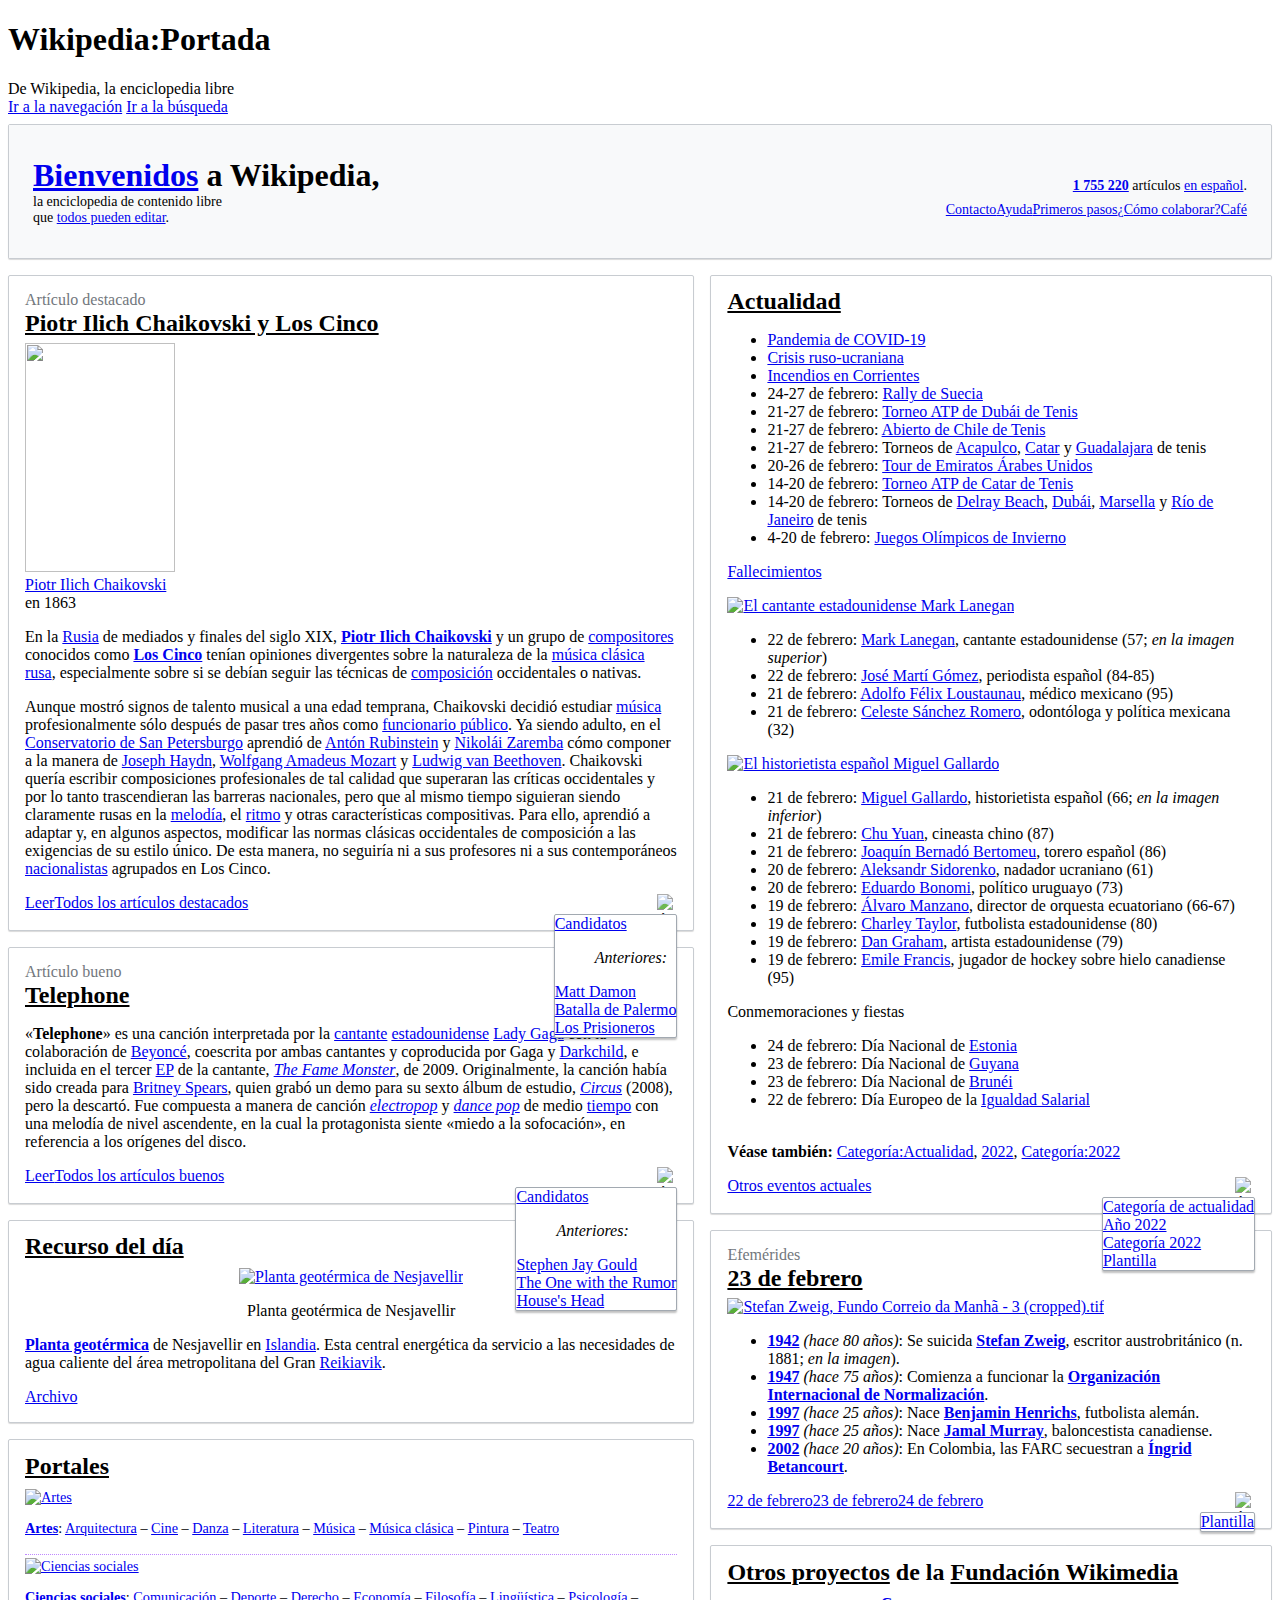
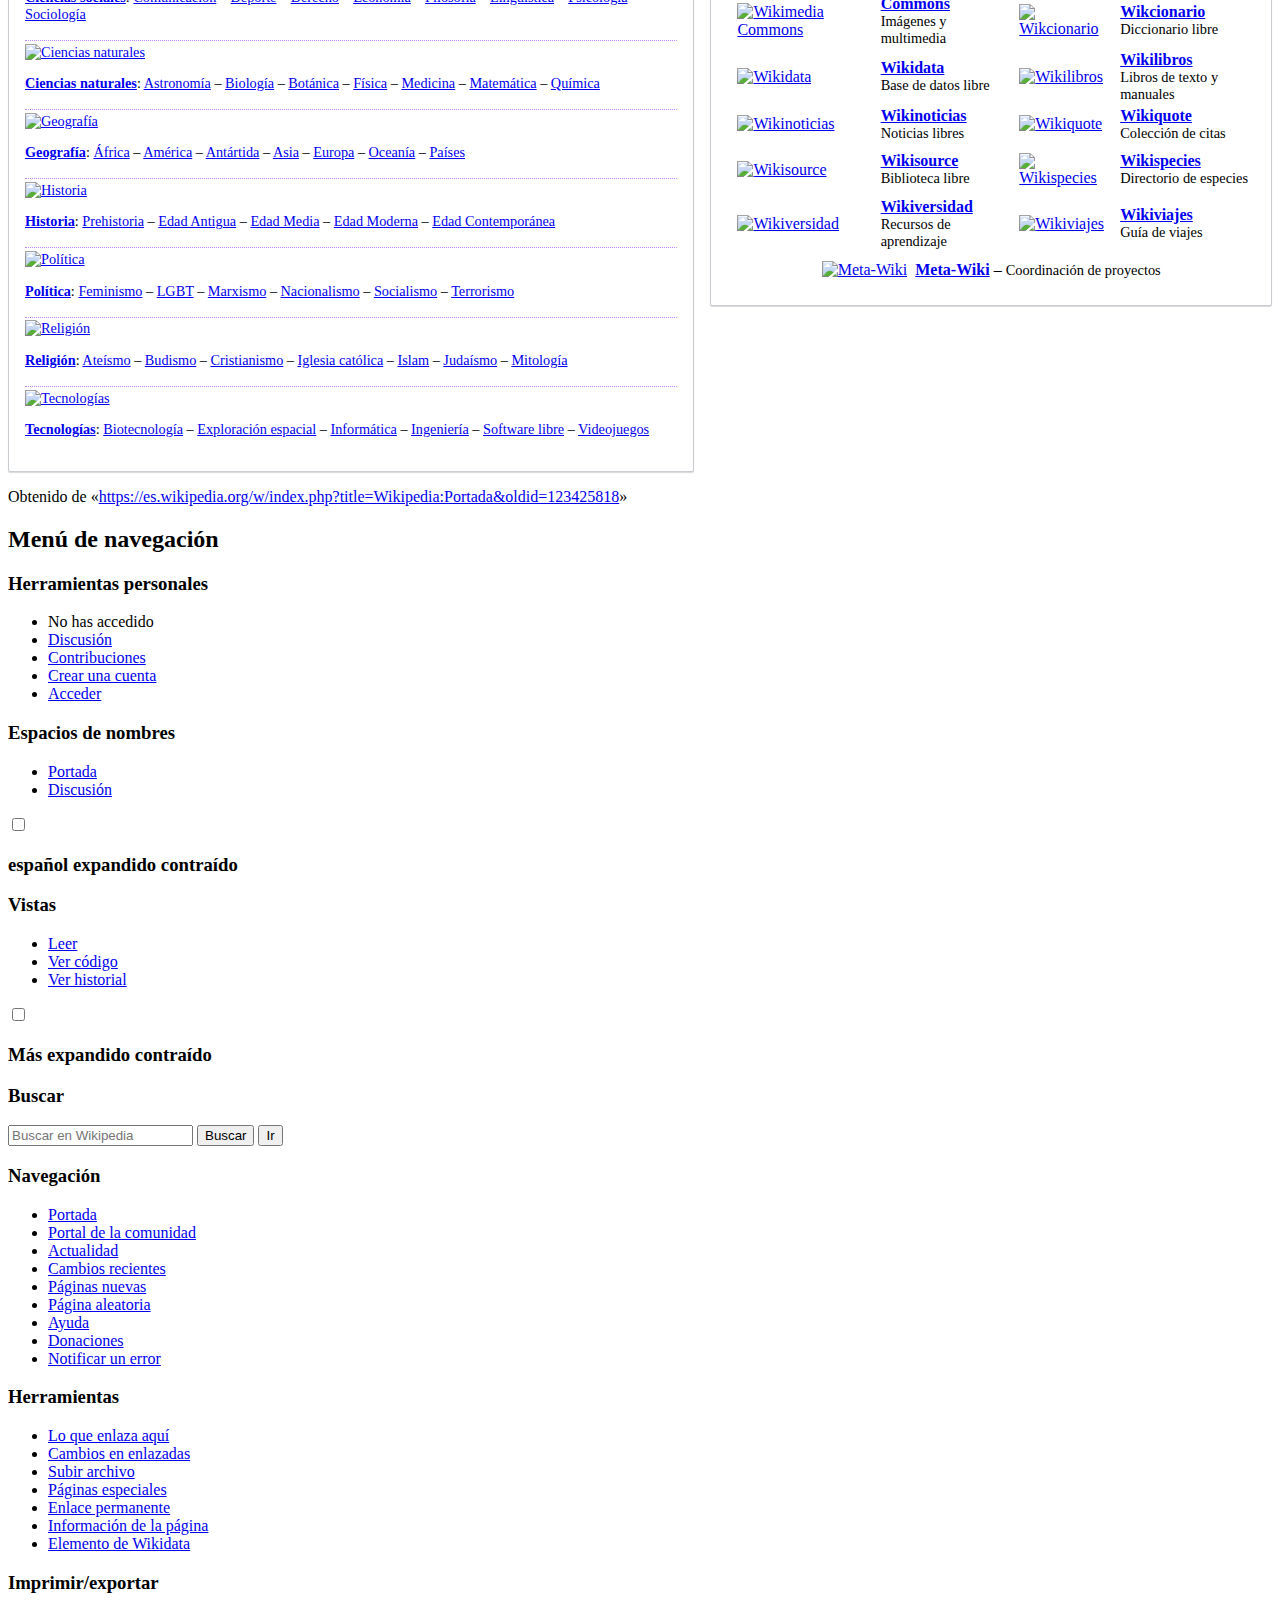
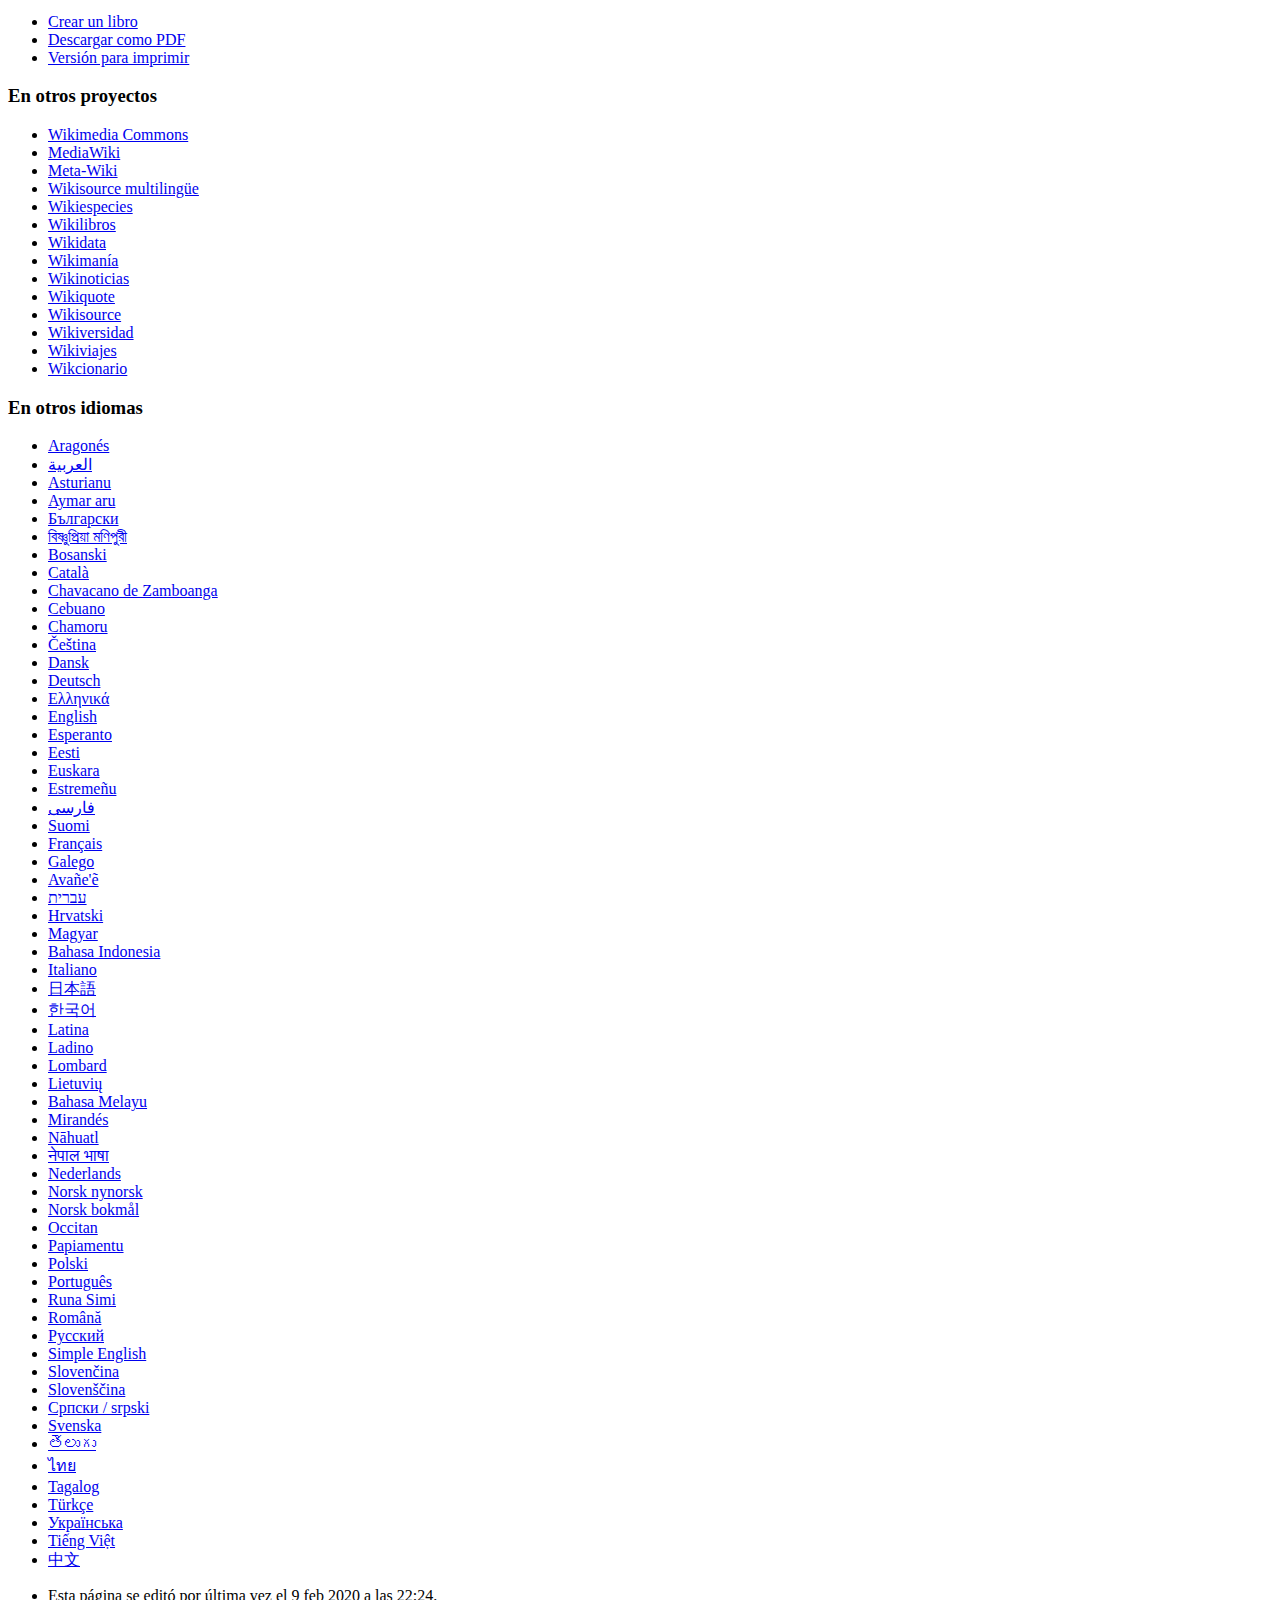
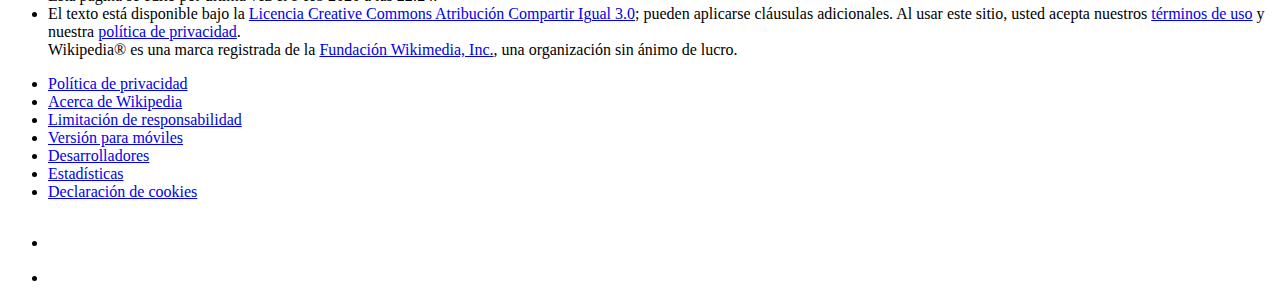
==== probando.html @ 89b05bed "Wikipedia, no terminado" ====
<!DOCTYPE html>
<html class="client-nojs" lang="es" dir="ltr">
<head>
<meta charset="UTF-8"/>
<title>Wikipedia, la enciclopedia libre</title>
<script>document.documentElement.className="client-js";RLCONF={"wgBreakFrames":false,"wgSeparatorTransformTable":[",\t."," \t,"],"wgDigitTransformTable":["",""],"wgDefaultDateFormat":"dmy","wgMonthNames":["","enero","febrero","marzo","abril","mayo","junio","julio","agosto","septiembre","octubre","noviembre","diciembre"],"wgRequestId":"03440513-1e90-41e8-949c-d9f55d293bc4","wgCSPNonce":false,"wgCanonicalNamespace":"Project","wgCanonicalSpecialPageName":false,"wgNamespaceNumber":4,"wgPageName":"Wikipedia:Portada","wgTitle":"Portada","wgCurRevisionId":123425818,"wgRevisionId":123425818,"wgArticleId":2271189,"wgIsArticle":true,"wgIsRedirect":false,"wgAction":"view","wgUserName":null,"wgUserGroups":["*"],"wgCategories":[],"wgPageContentLanguage":"es","wgPageContentModel":"wikitext","wgRelevantPageName":"Wikipedia:Portada","wgRelevantArticleId":2271189,"wgIsProbablyEditable":false,"wgRelevantPageIsProbablyEditable":false,"wgRestrictionEdit":["sysop"],"wgRestrictionMove":["sysop"],"wgIsMainPage":
true,"wgVisualEditor":{"pageLanguageCode":"es","pageLanguageDir":"ltr","pageVariantFallbacks":"es"},"wgMFDisplayWikibaseDescriptions":{"search":true,"nearby":true,"watchlist":true,"tagline":true},"wgWMESchemaEditAttemptStepOversample":false,"wgWMEPageLength":3000,"wgNoticeProject":"wikipedia","wgMediaViewerOnClick":true,"wgMediaViewerEnabledByDefault":true,"wgPopupsFlags":10,"wgULSCurrentAutonym":"español","wgEditSubmitButtonLabelPublish":true,"wgCentralAuthMobileDomain":false,"wgDiscussionToolsFeaturesEnabled":{"replytool":true,"newtopictool":false,"sourcemodetoolbar":true,"topicsubscription":false,"autotopicsub":false},"wgDiscussionToolsFallbackEditMode":"source","wgULSPosition":"interlanguage","wgULSisCompactLinksEnabled":true,"wgWikibaseItemId":"Q5296","wgGENewcomerTasksGuidanceEnabled":true,"wgGEAskQuestionEnabled":false,"wgGELinkRecommendationsFrontendEnabled":true};RLSTATE={"ext.gadget.imagenesinfobox":"ready","ext.globalCssJs.user.styles":"ready","site.styles":"ready",
"user.styles":"ready","ext.globalCssJs.user":"ready","user":"ready","user.options":"loading","ext.discussionTools.init.styles":"ready","skins.vector.styles.legacy":"ready","jquery.makeCollapsible.styles":"ready","mediawiki.ui.button":"ready","ext.visualEditor.desktopArticleTarget.noscript":"ready","ext.wikimediaBadges":"ready","ext.uls.interlanguage":"ready"};RLPAGEMODULES=["site","mediawiki.page.ready","jquery.makeCollapsible","skins.vector.legacy.js","ext.gadget.a-commons-directo","ext.gadget.ReferenceTooltips","ext.gadget.refToolbar","ext.gadget.switcher","mmv.head","mmv.bootstrap.autostart","ext.visualEditor.desktopArticleTarget.init","ext.visualEditor.targetLoader","ext.eventLogging","ext.wikimediaEvents","ext.navigationTiming","ext.cx.eventlogging.campaigns","ext.centralNotice.geoIP","ext.centralNotice.startUp","ext.centralauth.centralautologin","ext.popups","ext.discussionTools.init","ext.uls.interface"];</script>
<script>(RLQ=window.RLQ||[]).push(function(){mw.loader.implement("user.options@1i9g4",function($,jQuery,require,module){mw.user.tokens.set({"patrolToken":"+\\","watchToken":"+\\","csrfToken":"+\\"});});});</script>
<link rel="stylesheet" href="/w/load.php?lang=es&amp;modules=ext.discussionTools.init.styles%7Cext.uls.interlanguage%7Cext.visualEditor.desktopArticleTarget.noscript%7Cext.wikimediaBadges%7Cjquery.makeCollapsible.styles%7Cmediawiki.ui.button%7Cskins.vector.styles.legacy&amp;only=styles&amp;skin=vector"/>
<script async="" src="/w/load.php?lang=es&amp;modules=startup&amp;only=scripts&amp;raw=1&amp;skin=vector"></script>
<meta name="ResourceLoaderDynamicStyles" content=""/>
<link rel="stylesheet" href="/w/load.php?lang=es&amp;modules=ext.gadget.imagenesinfobox&amp;only=styles&amp;skin=vector"/>
<link rel="stylesheet" href="/w/load.php?lang=es&amp;modules=site.styles&amp;only=styles&amp;skin=vector"/>
<noscript><link rel="stylesheet" href="/w/load.php?lang=es&amp;modules=noscript&amp;only=styles&amp;skin=vector"/></noscript>
<meta name="generator" content="MediaWiki 1.38.0-wmf.22"/>
<meta name="referrer" content="origin"/>
<meta name="referrer" content="origin-when-crossorigin"/>
<meta name="referrer" content="origin-when-cross-origin"/>
<meta name="format-detection" content="telephone=no"/>
<meta property="og:title" content="Wikipedia, la enciclopedia libre"/>
<meta property="og:type" content="website"/>
<link rel="preconnect" href="//upload.wikimedia.org"/>
<link rel="alternate" media="only screen and (max-width: 720px)" href="//es.m.wikipedia.org/wiki/Wikipedia:Portada"/>
<link rel="apple-touch-icon" href="/static/apple-touch/wikipedia.png"/>
<link rel="shortcut icon" href="/static/favicon/wikipedia.ico"/>
<link rel="search" type="application/opensearchdescription+xml" href="/w/opensearch_desc.php" title="Wikipedia (es)"/>
<link rel="EditURI" type="application/rsd+xml" href="//es.wikipedia.org/w/api.php?action=rsd"/>
<link rel="license" href="https://creativecommons.org/licenses/by-sa/3.0/"/>
<link rel="canonical" href="https://es.wikipedia.org/wiki/Wikipedia:Portada"/>
<link rel="dns-prefetch" href="//meta.wikimedia.org" />
<link rel="dns-prefetch" href="//login.wikimedia.org"/>
</head>

<body class="ext-discussiontools-replytool-enabled ext-discussiontools-sourcemodetoolbar-enabled mediawiki ltr sitedir-ltr mw-hide-empty-elt ns-4 ns-subject page-Wikipedia_Portada rootpage-Wikipedia_Portada skin-vector action-view skin-vector-legacy"><div id="mw-page-base" class="noprint"></div>
<div id="mw-head-base" class="noprint"></div>
<div id="content" class="mw-body" role="main">
	<a id="top"></a>
	<div id="siteNotice"><!-- CentralNotice --></div>
	<div class="mw-indicators">
	</div>
	<h1 id="firstHeading" class="firstHeading mw-first-heading">Wikipedia:Portada</h1>
	<div id="bodyContent" class="vector-body">
		<div id="siteSub" class="noprint">De Wikipedia, la enciclopedia libre</div>
		<div id="contentSub"></div>
		<div id="contentSub2"></div>
		
		<div id="jump-to-nav"></div>
		<a class="mw-jump-link" href="#mw-head">Ir a la navegación</a>
		<a class="mw-jump-link" href="#searchInput">Ir a la búsqueda</a>
		<div id="mw-content-text" class="mw-body-content mw-content-ltr" lang="es" dir="ltr"><div class="mw-parser-output"><style data-mw-deduplicate="TemplateStyles:r124118529">.mw-parser-output .main-header{border-bottom-color:transparent;margin-bottom:0.25em;margin-top:0;padding-bottom:0;padding-top:0}.mw-parser-output .main-plainlist>ul{list-style:none;margin:0;padding:0}.mw-parser-output .main-plainlist li{margin-bottom:0}.mw-parser-output .main-top-right .mw-ui-quiet:hover,.mw-parser-output .main-top-right .mw-ui-quiet:focus,.mw-parser-output .main-footer .mw-ui-quiet:hover,.mw-parser-output .main-footer .mw-ui-quiet:focus{color:#0645ad}.mw-parser-output .mw-headline-number{display:none}@media(min-width:720px){.mw-parser-output .main-wikimedia{padding-top:1rem;padding-left:1rem;padding-right:1rem}}@media(min-width:1000px){.mw-parser-output .main-wrapper{display:flex;margin:0 -0.5rem}.mw-parser-output .main-wrapper-column{flex:1;margin:0 0.5rem}.mw-parser-output .main-wikimedia{padding-top:1rem;padding-left:1rem;padding-right:1rem}}@media(min-width:1000px){.mw-parser-output .main-wrapper-column{width:55%}.mw-parser-output .main-wrapper-column+.main-wrapper-column{width:45%}.mw-parser-output .main-wrapper-column{flex:inherit}}.mw-parser-output .main-box-image-only div{width:auto!important}body.skin-timeless .mw-parser-output .main-box-header:after,body.skin-timeless .mw-parser-output .main-top-header:after{border-bottom:0 solid transparent}</style>
<style data-mw-deduplicate="TemplateStyles:r112541486">.mw-parser-output .main-top{font-size:1rem;margin-top:1rem;padding-bottom:1.5rem}.mw-parser-output .main-top-left>p{font-size:0.875em;margin:0}.mw-parser-output .main-top-right{font-size:0.875em;margin-top:0.5em}.mw-parser-output .main-top-right>ul{display:none;margin-top:0.5rem}.mw-parser-output .main-top-right .mw-ui-button.mw-ui-quiet{padding-right:0}.mw-parser-output .main-top-header{border-bottom:0;margin-bottom:0;margin-top:0}.mw-parser-output .main-top-articleCount{margin-bottom:0}body.skin-minerva .mw-parser-output .main-top-articleCount{display:none}.mw-parser-output .main-top-mobileSearch{display:none;margin-top:1rem}body.skin-minerva .mw-parser-output .main-top-mobileSearch{display:block}.mw-parser-output .main-top-mobileSearchButton{background:#fff;border:none;box-shadow:0 2px 2px 0 rgba(0,0,0,0.25);color:#72777d;font-weight:normal;max-width:none;text-align:left;width:100%}@media(min-width:720px){.mw-parser-output .main-top{background-color:#f8f9fa;border:1px solid #c8ccd1;border-radius:2px;box-shadow:0 1px 1px rgba(0,0,0,.15);margin-bottom:1rem;padding:1rem}.mw-parser-output .main-top-right>ul{display:flex;flex-wrap:wrap}.mw-parser-output .main-top-articleCount{margin-bottom:0.5rem}body.skin-minerva .mw-parser-output .main-top-articleCount{display:block}body.skin-minerva .mw-parser-output .main-top-mobileSearch{display:none}}@media(min-width:1000px){.mw-parser-output .main-top{align-items:center;background-image:url("https://upload.wikimedia.org/wikipedia/commons/e/e3/Wikipedia_logo_letters_banner.svg");background-position:right;background-repeat:no-repeat;display:flex;margin-bottom:1rem;margin-top:0.5rem;padding:0 1.5rem 0 0}.mw-parser-output .main-top-left{background-image:linear-gradient(to right,#f8f9fa 0%,#f8f9fa 70%,rgba(248,249,250,0)100%);flex:2;padding:2rem 0 2rem 1.5rem}.mw-parser-output .main-top-right{flex:3;margin-top:0;text-align:right}.mw-parser-output .main-top-right>ul{align-items:center;flex-direction:row-reverse;margin-top:0;text-align:left}.mw-parser-output .main-top-createArticle+li .mw-ui-button.mw-ui-quiet{padding-right:1em}}body.skin-modern .mw-parser-output .main-top-header{line-height:1.8rem;font-size:1.8rem}</style>
<div class="main-top">
<div class="main-top-left">
<h1 class="main-top-header"><span id="Bienvenidos_a_Wikipedia.2C"></span><span class="mw-headline" id="Bienvenidos_a_Wikipedia," data-mw-comment="{&quot;type&quot;:&quot;heading&quot;,&quot;level&quot;:0,&quot;id&quot;:&quot;h-Bienvenidos_a_Wikipedia,&quot;,&quot;replies&quot;:[&quot;h-Piotr_Ilich_Chaikovski_y_Los_Cinco-Bienvenidos_a_Wikipedia,&quot;,&quot;h-Telephone-Bienvenidos_a_Wikipedia,&quot;,&quot;h-Recurso_del_d\u00eda-Bienvenidos_a_Wikipedia,&quot;,&quot;h-Portales-Bienvenidos_a_Wikipedia,&quot;,&quot;h-Actualidad-Bienvenidos_a_Wikipedia,&quot;,&quot;h-23_de_febrero-Bienvenidos_a_Wikipedia,&quot;,&quot;h-Otros_proyectos_de_la_Fundaci\u00f3n_Wikimedia-Bienvenidos_a_Wikipedia,&quot;],&quot;headingLevel&quot;:1,&quot;placeholderHeading&quot;:false}"><span data-mw-comment-start="" id="h-Bienvenidos_a_Wikipedia,"></span><a href="/wiki/Wikipedia:Bienvenidos" title="Wikipedia:Bienvenidos">Bienvenidos</a> a Wikipedia,<span data-mw-comment-end="h-Bienvenidos_a_Wikipedia,"></span></span></h1>
<p>la enciclopedia de contenido libre<br/>que <a href="/wiki/Ayuda:Introducci%C3%B3n" title="Ayuda:Introducción">todos pueden editar</a>.
</p>
<div class="main-top-mobileSearch"><a href="/wiki/Especial:Buscar" title="Especial:Buscar"><span class="mw-ui-button main-top-mobileSearchButton skin-minerva-search-trigger">Buscar en 1 755 220 artículos</span></a></div>
</div>
<div class="main-top-right main-plainlist">
<p class="main-top-articleCount"><b><a href="/wiki/Especial:Estad%C3%ADsticas" title="Especial:Estadísticas">1 755 220</a></b> artículos <a href="/wiki/Wikipedia_en_espa%C3%B1ol" title="Wikipedia en español">en español</a>.</p>
<ul>
<li><a href="/wiki/Wikipedia:Caf%C3%A9" title="Wikipedia:Café"><span class="mw-ui-button mw-ui-quiet">Café</span></a></li>
<li><a href="/wiki/Ayuda:C%C3%B3mo_puedes_colaborar" title="Ayuda:Cómo puedes colaborar"><span class="mw-ui-button mw-ui-quiet">¿Cómo colaborar?</span></a></li>
<li><a href="/wiki/Ayuda:Introducci%C3%B3n" title="Ayuda:Introducción"><span class="mw-ui-button mw-ui-quiet">Primeros pasos</span></a></li>
<li><a href="/wiki/Ayuda:Contenidos" title="Ayuda:Contenidos"><span class="mw-ui-button mw-ui-quiet">Ayuda</span></a></li>
<li><a href="/wiki/Wikipedia:Contacto" title="Wikipedia:Contacto"><span class="mw-ui-button mw-ui-quiet">Contacto</span></a></li>
</ul>
</div>
</div>
<div class="main-wrapper">
<div class="main-wrapper-column">
<style data-mw-deduplicate="TemplateStyles:r112540488">.mw-parser-output .main-box{background:#fff;border:solid #c8ccd1;border-width:1px 0;box-shadow:0 1px 1px rgba(0,0,0,0.15);margin:0 -1rem 1rem;padding:1rem}.mw-parser-output .main-box>p:last-child{margin-bottom:0}.mw-parser-output .main-box-image-only>.main-box-content{margin:0.5rem -1rem 0;text-align:center}.mw-parser-output .main-box-image-only>.main-box-content img{height:auto;max-width:100%}.mw-parser-output .main-box-imageCaption{text-align:center}.mw-parser-output .main-box-imageCaption>p{display:inline-block;margin-bottom:0;text-align:left}.mw-parser-output .main-box-section{color:#72777d;line-height:1.25;margin-top:-.125em}.mw-parser-output .main-box-header{margin-top:-.15em}.mw-parser-output .main-box-header a{color:inherit}.mw-parser-output .main-box-section+.main-box-header{margin-top:0}.mw-parser-output .main-box-header a:focus,.mw-parser-output .main-box:hover .main-box-header a,.mw-parser-output .main-box:hover .main-featuredLists-item>a{color:#0645ad}.mw-parser-output .main-footer{display:flex;justify-content:flex-end;margin-top:1rem;position:relative}.mw-parser-output .main-footer:empty{display:none}.mw-parser-output .main-footer-actions{flex:1}.mw-parser-output .main-footer-actions>ul{align-items:center;display:flex}.mw-parser-output .main-footer-menu{align-items:stretch;display:flex}.mw-parser-output .main-footer-menuToggle{align-items:center;display:flex;float:none;height:100%;opacity:0.87}.mw-parser-output .main-footer-menuToggle:hover{opacity:0.51}.mw-parser-output .main-footer-menuDropdown{background:#fff;border:1px solid #a2a9b1;border-radius:2px;box-shadow:0 2px 2px 0 rgba(0,0,0,0.25);max-width:15em;position:absolute;right:0;top:100%;z-index:100}.mw-parser-output .main-footer-menuDropdown .mw-ui-button{text-align:left;width:100%}@media(max-width:719px){.mw-parser-output .main-box-responsive-image>.floatleft,.mw-parser-output .main-box-responsive-image>.floatright{float:none;margin-left:-1rem;margin-right:-1rem;text-align:center}.mw-parser-output .main-box-responsive-image>.floatleft>a,.mw-parser-output .main-box-responsive-image>.floatright>a{display:block}}@media(min-width:720px){.mw-parser-output .main-box{border-radius:2px;border-width:1px;margin-bottom:1rem;margin-left:0;margin-right:0}}@media(min-width:1000px){.mw-parser-output .main-box{margin-bottom:1rem;padding:1rem}.mw-parser-output .main-box-image-only>.main-box-content{margin-left:-1rem;margin-right:-1rem}}</style>
<div id="main-tfa" class="main-box main-box-responsive-image"><div id="Artículo_destacado" class="main-box-section">Artículo destacado</div><h2 class="main-header main-box-header"><span class="mw-headline" id="Piotr_Ilich_Chaikovski_y_Los_Cinco" data-mw-comment="{&quot;type&quot;:&quot;heading&quot;,&quot;level&quot;:0,&quot;id&quot;:&quot;h-Piotr_Ilich_Chaikovski_y_Los_Cinco-Bienvenidos_a_Wikipedia,&quot;,&quot;replies&quot;:[],&quot;headingLevel&quot;:2,&quot;placeholderHeading&quot;:false}"><span data-mw-comment-start="" id="h-Piotr_Ilich_Chaikovski_y_Los_Cinco-Bienvenidos_a_Wikipedia,"></span><a href="/wiki/Piotr_Ilich_Chaikovski_y_Los_Cinco" title="Piotr Ilich Chaikovski y Los Cinco">Piotr Ilich Chaikovski y Los Cinco</a><span data-mw-comment-end="h-Piotr_Ilich_Chaikovski_y_Los_Cinco-Bienvenidos_a_Wikipedia,"></span></span></h2>
<div class="thumb tright"><div class="thumbinner" style="width:152px;"><a href="/wiki/Archivo:Tchaikovsky_in_1863.JPG" class="image"><img alt="" src="//upload.wikimedia.org/wikipedia/commons/thumb/f/f2/Tchaikovsky_in_1863.JPG/150px-Tchaikovsky_in_1863.JPG" decoding="async" width="150" height="229" class="thumbimage" srcset="//upload.wikimedia.org/wikipedia/commons/thumb/f/f2/Tchaikovsky_in_1863.JPG/225px-Tchaikovsky_in_1863.JPG 1.5x, //upload.wikimedia.org/wikipedia/commons/thumb/f/f2/Tchaikovsky_in_1863.JPG/300px-Tchaikovsky_in_1863.JPG 2x" data-file-width="997" data-file-height="1519"/></a>  <div class="thumbcaption"><div class="magnify"><a href="/wiki/Archivo:Tchaikovsky_in_1863.JPG" class="internal" title="Ampliar"></a></div><a href="/wiki/Piotr_Ilich_Chaikovski" title="Piotr Ilich Chaikovski">Piotr Ilich Chaikovski</a> en 1863</div></div></div>
<p>En la <a href="/wiki/Rusia" title="Rusia">Rusia</a> de mediados y finales del siglo XIX, <b><a href="/wiki/Piotr_Ilich_Chaikovski" title="Piotr Ilich Chaikovski">Piotr Ilich Chaikovski</a></b> y un grupo de <a href="/wiki/Compositor" title="Compositor">compositores</a> conocidos como <b><a href="/wiki/Los_Cinco_(compositores)" title="Los Cinco (compositores)">Los Cinco</a></b> tenían opiniones divergentes sobre la naturaleza de la <a href="/wiki/M%C3%BAsica_de_Rusia" title="Música de Rusia">música clásica rusa</a>, especialmente sobre si se debían seguir las técnicas de <a href="/wiki/Composici%C3%B3n_musical" title="Composición musical">composición</a> occidentales o nativas. 
</p><p>Aunque mostró signos de talento musical a una edad temprana, Chaikovski decidió estudiar <a href="/wiki/M%C3%BAsica" title="Música">música</a> profesionalmente sólo después de pasar tres años como <a href="/wiki/Funcionario_p%C3%BAblico" class="mw-redirect" title="Funcionario público">funcionario público</a>. Ya siendo adulto, en el <a href="/wiki/Conservatorio_de_San_Petersburgo" title="Conservatorio de San Petersburgo">Conservatorio de San Petersburgo</a> aprendió de <a href="/wiki/Ant%C3%B3n_Rubinstein" title="Antón Rubinstein">Antón Rubinstein</a> y <a href="/wiki/Nikol%C3%A1i_Zaremba" class="mw-redirect" title="Nikolái Zaremba">Nikolái Zaremba</a> cómo componer a la manera de <a href="/wiki/Joseph_Haydn" title="Joseph Haydn">Joseph Haydn</a>, <a href="/wiki/Wolfgang_Amadeus_Mozart" title="Wolfgang Amadeus Mozart">Wolfgang Amadeus Mozart</a> y <a href="/wiki/Ludwig_van_Beethoven" title="Ludwig van Beethoven">Ludwig van Beethoven</a>. Chaikovski quería escribir composiciones profesionales de tal calidad que superaran las críticas occidentales y por lo tanto trascendieran las barreras nacionales, pero que al mismo tiempo siguieran siendo claramente rusas en la <a href="/wiki/Melod%C3%ADa" title="Melodía">melodía</a>, el <a href="/wiki/Ritmo" title="Ritmo">ritmo</a> y otras características compositivas. Para ello, aprendió a adaptar y, en algunos aspectos, modificar las normas clásicas occidentales de composición a las exigencias de su estilo único. De esta manera, no seguiría ni a sus profesores ni a sus contemporáneos <a href="/wiki/Nacionalismo_musical" title="Nacionalismo musical">nacionalistas</a> agrupados en Los Cinco.
</p>
<div style="clear: both;"></div>
<div class="main-footer"><div class="main-footer-actions main-plainlist nomobile">
<ul><li><a href="/wiki/Piotr_Ilich_Chaikovski_y_Los_Cinco" title="Piotr Ilich Chaikovski y Los Cinco"><span class="mw-ui-button"> Leer </span></a></li>
<li><span class="nomobile"><a href="/wiki/Wikipedia:Art%C3%ADculos_destacados/%C3%8Dndice" title="Wikipedia:Artículos destacados/Índice"><span class="mw-ui-button mw-ui-quiet"> Todos los artículos destacados </span></a></span></li></ul>
</div><div id="mw-customcollapsible-tfa" class="main-footer-menu mw-collapsible mw-collapsed nomobile">
<div class="main-footer-menuToggle mw-collapsible-toggle mw-customtoggle-main-tfa"><img alt="Acciones adicionales" src="//upload.wikimedia.org/wikipedia/commons/thumb/b/b3/OOjs_UI_icon_ellipsis.svg/20px-OOjs_UI_icon_ellipsis.svg.png" decoding="async" title="Acciones adicionales" width="20" height="20" srcset="//upload.wikimedia.org/wikipedia/commons/thumb/b/b3/OOjs_UI_icon_ellipsis.svg/30px-OOjs_UI_icon_ellipsis.svg.png 1.5x, //upload.wikimedia.org/wikipedia/commons/thumb/b/b3/OOjs_UI_icon_ellipsis.svg/40px-OOjs_UI_icon_ellipsis.svg.png 2x" data-file-width="20" data-file-height="20"/></div>
<div class="main-footer-menuDropdown mw-collapsible-content main-plainlist">
<ul><li><a href="/wiki/Wikipedia:Candidatos_a_art%C3%ADculos_destacados" title="Wikipedia:Candidatos a artículos destacados"><span class="mw-ui-button mw-ui-quiet"> Candidatos </span></a></li></ul>
<dl><dd><i>Anteriores:</i></dd></dl>
<ul><li><a href="/wiki/Matt_Damon" title="Matt Damon"><span class="mw-ui-button mw-ui-quiet"> Matt Damon </span></a></li>
<li><a href="/wiki/Batalla_de_Palermo" title="Batalla de Palermo"><span class="mw-ui-button mw-ui-quiet"> Batalla de Palermo </span></a></li>
<li><a href="/wiki/Los_Prisioneros" title="Los Prisioneros"><span class="mw-ui-button mw-ui-quiet"> Los Prisioneros </span></a></li></ul>
</div></div></div>
</div>
<link rel="mw-deduplicated-inline-style" href="mw-data:TemplateStyles:r112540488"/>
<div id="main-tga" class="main-box main-box-responsive-image"><div id="Artículo_bueno" class="main-box-section">Artículo bueno</div><h2 class="main-header main-box-header"><span class="mw-headline" id="Telephone" data-mw-comment="{&quot;type&quot;:&quot;heading&quot;,&quot;level&quot;:0,&quot;id&quot;:&quot;h-Telephone-Bienvenidos_a_Wikipedia,&quot;,&quot;replies&quot;:[],&quot;headingLevel&quot;:2,&quot;placeholderHeading&quot;:false}"><span data-mw-comment-start="" id="h-Telephone-Bienvenidos_a_Wikipedia,"></span><a href="/wiki/Telephone" title="Telephone">Telephone</a><span data-mw-comment-end="h-Telephone-Bienvenidos_a_Wikipedia,"></span></span></h2>
<p>«<b>Telephone</b>» es una canción interpretada por la <a href="/wiki/Cantante" title="Cantante">cantante</a> <a href="/wiki/Estados_Unidos" title="Estados Unidos">estadounidense</a> <a href="/wiki/Lady_Gaga" title="Lady Gaga">Lady Gaga</a> con la colaboración de <a href="/wiki/Beyonc%C3%A9" title="Beyoncé">Beyoncé</a>, coescrita por ambas cantantes y coproducida por Gaga y <a href="/wiki/Darkchild" title="Darkchild">Darkchild</a>, e incluida en el tercer <a href="/wiki/Extended_play" title="Extended play">EP</a> de la cantante, <i><a href="/wiki/The_Fame_Monster" title="The Fame Monster">The Fame Monster</a></i>, de 2009. Originalmente, la canción había sido creada para <a href="/wiki/Britney_Spears" title="Britney Spears">Britney Spears</a>, quien grabó un demo para su sexto álbum de estudio, <i><a href="/wiki/Circus_(%C3%A1lbum_de_Britney_Spears)" title="Circus (álbum de Britney Spears)">Circus</a></i> (2008), pero la descartó. Fue compuesta a manera de canción <i><a href="/wiki/Electropop" title="Electropop">electropop</a></i> y <i><a href="/wiki/Dance_pop" title="Dance pop">dance pop</a></i> de medio <a href="/wiki/Tempo" title="Tempo">tiempo</a> con una melodía de nivel ascendente, en la cual la protagonista siente «miedo a la sofocación», en referencia a los orígenes del disco.
</p>
<div style="clear: both;"></div>
<div class="main-footer"><div class="main-footer-actions main-plainlist nomobile">
<ul><li><a href="/wiki/Telephone" title="Telephone"><span class="mw-ui-button"> Leer </span></a></li>
<li><span class="nomobile"><a href="/wiki/Wikipedia:Art%C3%ADculos_buenos/%C3%8Dndice" title="Wikipedia:Artículos buenos/Índice"><span class="mw-ui-button mw-ui-quiet"> Todos los artículos buenos </span></a></span></li></ul>
</div><div id="mw-customcollapsible-tga" class="main-footer-menu mw-collapsible mw-collapsed nomobile">
<div class="main-footer-menuToggle mw-collapsible-toggle mw-customtoggle-main-tga"><img alt="Acciones adicionales" src="//upload.wikimedia.org/wikipedia/commons/thumb/b/b3/OOjs_UI_icon_ellipsis.svg/20px-OOjs_UI_icon_ellipsis.svg.png" decoding="async" title="Acciones adicionales" width="20" height="20" srcset="//upload.wikimedia.org/wikipedia/commons/thumb/b/b3/OOjs_UI_icon_ellipsis.svg/30px-OOjs_UI_icon_ellipsis.svg.png 1.5x, //upload.wikimedia.org/wikipedia/commons/thumb/b/b3/OOjs_UI_icon_ellipsis.svg/40px-OOjs_UI_icon_ellipsis.svg.png 2x" data-file-width="20" data-file-height="20"/></div>
<div class="main-footer-menuDropdown mw-collapsible-content main-plainlist">
<ul><li><a href="/wiki/Wikipedia:Selecci%C3%B3n_de_art%C3%ADculos_buenos/nominaciones" title="Wikipedia:Selección de artículos buenos/nominaciones"><span class="mw-ui-button mw-ui-quiet"> Candidatos </span></a></li></ul>
<dl><dd><i>Anteriores:</i></dd></dl>
<ul><li><a href="/wiki/Stephen_Jay_Gould" title="Stephen Jay Gould"><span class="mw-ui-button mw-ui-quiet"> Stephen Jay Gould </span></a></li>
<li><a href="/wiki/The_One_with_the_Rumor" title="The One with the Rumor"><span class="mw-ui-button mw-ui-quiet"> The One with the Rumor </span></a></li>
<li><a href="/wiki/House%27s_Head" title="House's Head"><span class="mw-ui-button mw-ui-quiet"> House's Head </span></a></li></ul>
</div></div></div>
</div>
<link rel="mw-deduplicated-inline-style" href="mw-data:TemplateStyles:r112540488"/>
<div id="main-potd" class="main-box main-box-image-only"><h2 class="main-header main-box-header"><span id="Recurso_del_d.C3.ADa"></span><span class="mw-headline" id="Recurso_del_día" data-mw-comment="{&quot;type&quot;:&quot;heading&quot;,&quot;level&quot;:0,&quot;id&quot;:&quot;h-Recurso_del_d\u00eda-Bienvenidos_a_Wikipedia,&quot;,&quot;replies&quot;:[],&quot;headingLevel&quot;:2,&quot;placeholderHeading&quot;:false}"><span data-mw-comment-start="" id="h-Recurso_del_día-Bienvenidos_a_Wikipedia,"></span><a href="/wiki/Wikipedia:Recurso_del_d%C3%ADa" title="Wikipedia:Recurso del día">Recurso del día</a><span data-mw-comment-end="h-Recurso_del_día-Bienvenidos_a_Wikipedia,"></span></span></h2>
<div class="main-box-content"><div class="center"><div class="floatnone"><a href="/wiki/Archivo:NesjavellirPowerPlant_edit2.jpg" class="image" title="Planta geotérmica de Nesjavellir"><img alt="Planta geotérmica de Nesjavellir" src="//upload.wikimedia.org/wikipedia/commons/thumb/9/9f/NesjavellirPowerPlant_edit2.jpg/500px-NesjavellirPowerPlant_edit2.jpg" decoding="async" width="500" height="333" srcset="//upload.wikimedia.org/wikipedia/commons/thumb/9/9f/NesjavellirPowerPlant_edit2.jpg/750px-NesjavellirPowerPlant_edit2.jpg 1.5x, //upload.wikimedia.org/wikipedia/commons/thumb/9/9f/NesjavellirPowerPlant_edit2.jpg/1000px-NesjavellirPowerPlant_edit2.jpg 2x" data-file-width="2400" data-file-height="1600"/></a></div></div></div>
<div class="main-box-imageCaption">
<p>Planta geotérmica de Nesjavellir
</p>
</div>
<p><b><a href="/wiki/Energ%C3%ADa_geot%C3%A9rmica" title="Energía geotérmica">Planta geotérmica</a></b> de Nesjavellir en <a href="/wiki/Islandia" title="Islandia">Islandia</a>. Esta central energética da servicio a las necesidades de agua caliente del área metropolitana del Gran <a href="/wiki/Reikiavik" title="Reikiavik">Reikiavik</a>.
</p>
<div style="clear: both;"></div>
<div class="main-footer"><div class="main-footer-actions main-plainlist nomobile">
<ul><li><a href="/wiki/Wikipedia:Recurso_del_d%C3%ADa" title="Wikipedia:Recurso del día"><span class="mw-ui-button mw-ui-quiet"> Archivo </span></a></li></ul>
</div></div>
</div>
<link rel="mw-deduplicated-inline-style" href="mw-data:TemplateStyles:r112540488"/>
<div id="main-port" class="main-box"><h2 class="main-header main-box-header"><span class="mw-headline" id="Portales" data-mw-comment="{&quot;type&quot;:&quot;heading&quot;,&quot;level&quot;:0,&quot;id&quot;:&quot;h-Portales-Bienvenidos_a_Wikipedia,&quot;,&quot;replies&quot;:[],&quot;headingLevel&quot;:2,&quot;placeholderHeading&quot;:false}"><span data-mw-comment-start="" id="h-Portales-Bienvenidos_a_Wikipedia,"></span><a href="/wiki/Wikipedia:Portal" title="Wikipedia:Portal">Portales</a><span data-mw-comment-end="h-Portales-Bienvenidos_a_Wikipedia,"></span></span></h2>
<div style="font-size: 89%; padding-bottom:.2em; padding-top:.2em;">
<div class="floatright"><a href="/wiki/Archivo:Nuvola_apps_package_graphics.svg" class="image" title="Artes"><img alt="Artes" src="//upload.wikimedia.org/wikipedia/commons/thumb/c/c3/Nuvola_apps_package_graphics.svg/20px-Nuvola_apps_package_graphics.svg.png" decoding="async" width="20" height="20" class="noviewer" srcset="//upload.wikimedia.org/wikipedia/commons/thumb/c/c3/Nuvola_apps_package_graphics.svg/30px-Nuvola_apps_package_graphics.svg.png 1.5x, //upload.wikimedia.org/wikipedia/commons/thumb/c/c3/Nuvola_apps_package_graphics.svg/40px-Nuvola_apps_package_graphics.svg.png 2x" data-file-width="128" data-file-height="128"/></a></div>
<p><b><a href="/wiki/Portal:Arte" title="Portal:Arte">Artes</a></b>: 
<a href="/wiki/Portal:Arquitectura" title="Portal:Arquitectura">Arquitectura</a> – 
<a href="/wiki/Portal:Cine" title="Portal:Cine">Cine</a> – 
<a href="/wiki/Portal:Danza" title="Portal:Danza">Danza</a> –
<a href="/wiki/Portal:Literatura" title="Portal:Literatura">Literatura</a> – 
<a href="/wiki/Portal:M%C3%BAsica" title="Portal:Música">Música</a> – 
<a href="/wiki/Portal:M%C3%BAsica_cl%C3%A1sica" title="Portal:Música clásica">Música clásica</a> – 
<a href="/wiki/Portal:Pintura" title="Portal:Pintura">Pintura</a> – 
<a href="/wiki/Portal:Teatro" title="Portal:Teatro">Teatro</a>
</p>
</div>
<div style="border-top: 1px dotted #c088fe; font-size: 89%; padding-bottom:.2em; padding-top:.2em;">
<div class="floatright"><a href="/wiki/Archivo:Sciences_humaines.svg" class="image" title="Ciencias sociales"><img alt="Ciencias sociales" src="//upload.wikimedia.org/wikipedia/commons/thumb/3/3f/Sciences_humaines.svg/20px-Sciences_humaines.svg.png" decoding="async" width="20" height="20" class="noviewer" srcset="//upload.wikimedia.org/wikipedia/commons/thumb/3/3f/Sciences_humaines.svg/30px-Sciences_humaines.svg.png 1.5x, //upload.wikimedia.org/wikipedia/commons/thumb/3/3f/Sciences_humaines.svg/40px-Sciences_humaines.svg.png 2x" data-file-width="256" data-file-height="256"/></a></div>
<p><b><a href="/wiki/Portal:Ciencias_humanas_y_sociales" title="Portal:Ciencias humanas y sociales">Ciencias sociales</a></b>:
<a href="/wiki/Portal:Comunicaci%C3%B3n" title="Portal:Comunicación">Comunicación</a> –
<a href="/wiki/Portal:Deporte" title="Portal:Deporte">Deporte</a> –
<a href="/wiki/Portal:Derecho" title="Portal:Derecho">Derecho</a> – 
<a href="/wiki/Portal:Econom%C3%ADa" title="Portal:Economía">Economía</a> –
<a href="/wiki/Portal:Filosof%C3%ADa" title="Portal:Filosofía">Filosofía</a> – 
<a href="/wiki/Portal:Ling%C3%BC%C3%ADstica" title="Portal:Lingüística">Lingüística</a> – 
<a href="/wiki/Portal:Psicolog%C3%ADa" title="Portal:Psicología">Psicología</a> – 
<a href="/wiki/Portal:Sociolog%C3%ADa" title="Portal:Sociología">Sociología</a> 
</p>
</div>
<div style="border-top: 1px dotted #c088fe; font-size: 89%; padding-bottom:.2em; padding-top:.2em;">
<div class="floatright"><a href="/wiki/Archivo:Science-symbol-2.svg" class="image" title="Ciencias naturales"><img alt="Ciencias naturales" src="//upload.wikimedia.org/wikipedia/commons/thumb/7/75/Science-symbol-2.svg/20px-Science-symbol-2.svg.png" decoding="async" width="20" height="20" class="noviewer" srcset="//upload.wikimedia.org/wikipedia/commons/thumb/7/75/Science-symbol-2.svg/30px-Science-symbol-2.svg.png 1.5x, //upload.wikimedia.org/wikipedia/commons/thumb/7/75/Science-symbol-2.svg/40px-Science-symbol-2.svg.png 2x" data-file-width="87" data-file-height="87"/></a></div>
<p><b><a href="/wiki/Portal:Ciencias_naturales" title="Portal:Ciencias naturales">Ciencias naturales</a></b>: 
<a href="/wiki/Portal:Astronom%C3%ADa" title="Portal:Astronomía">Astronomía</a> – 
<a href="/wiki/Portal:Biolog%C3%ADa" title="Portal:Biología">Biología</a> – 
<a href="/wiki/Portal:Bot%C3%A1nica" title="Portal:Botánica">Botánica</a> – 
<a href="/wiki/Portal:F%C3%ADsica" title="Portal:Física">Física</a> – 
<a href="/wiki/Portal:Medicina" title="Portal:Medicina">Medicina</a> – 
<a href="/wiki/Portal:Matem%C3%A1tica" title="Portal:Matemática">Matemática</a> – 
<a href="/wiki/Portal:Qu%C3%ADmica" title="Portal:Química">Química</a> 
</p>
</div>
<div style="border-top: 1px dotted #c088fe; font-size: 89%; padding-bottom:.2em; padding-top:.2em;">
<div class="floatright"><a href="/wiki/Archivo:Ambox_globe.svg" class="image" title="Geografía"><img alt="Geografía" src="//upload.wikimedia.org/wikipedia/commons/thumb/e/e2/Ambox_globe.svg/20px-Ambox_globe.svg.png" decoding="async" width="20" height="20" class="noviewer" srcset="//upload.wikimedia.org/wikipedia/commons/thumb/e/e2/Ambox_globe.svg/30px-Ambox_globe.svg.png 1.5x, //upload.wikimedia.org/wikipedia/commons/thumb/e/e2/Ambox_globe.svg/40px-Ambox_globe.svg.png 2x" data-file-width="512" data-file-height="512"/></a></div>
<p><b><a href="/wiki/Portal:Geograf%C3%ADa" title="Portal:Geografía">Geografía</a></b>: 
<a href="/wiki/Portal:%C3%81frica" title="Portal:África">África</a> – 
<a href="/wiki/Portal:Am%C3%A9rica" title="Portal:América">América</a> – 
<a href="/wiki/Portal:Ant%C3%A1rtida" title="Portal:Antártida">Antártida</a> –
<a href="/wiki/Portal:Asia" title="Portal:Asia">Asia</a> – 
<a href="/wiki/Portal:Europa" title="Portal:Europa">Europa</a> – 
<a href="/wiki/Portal:Ocean%C3%ADa" title="Portal:Oceanía">Oceanía</a> – 
<a href="/wiki/Portal:Pa%C3%ADses" title="Portal:Países">Países</a>
</p>
</div>
<div style="border-top: 1px dotted #c088fe; font-size: 89%; padding-bottom:.2em; padding-top:.2em;">
<div class="floatright"><a href="/wiki/Archivo:History2.svg" class="image" title="Historia"><img alt="Historia" src="//upload.wikimedia.org/wikipedia/commons/thumb/2/29/History2.svg/20px-History2.svg.png" decoding="async" width="20" height="22" class="noviewer" srcset="//upload.wikimedia.org/wikipedia/commons/thumb/2/29/History2.svg/30px-History2.svg.png 1.5x, //upload.wikimedia.org/wikipedia/commons/thumb/2/29/History2.svg/40px-History2.svg.png 2x" data-file-width="30" data-file-height="33"/></a></div>
<p><b><a href="/wiki/Portal:Historia" title="Portal:Historia">Historia</a></b>: 
<a href="/wiki/Portal:Prehistoria" title="Portal:Prehistoria">Prehistoria</a> – 
<a href="/wiki/Portal:Edad_Antigua" title="Portal:Edad Antigua">Edad Antigua</a> – 
<a href="/wiki/Portal:Edad_Media" title="Portal:Edad Media">Edad Media</a> – 
<a href="/wiki/Portal:Edad_Moderna" title="Portal:Edad Moderna">Edad Moderna</a> – 
<a href="/wiki/Portal:Edad_Contempor%C3%A1nea" title="Portal:Edad Contemporánea">Edad Contemporánea</a>
</p>
</div>
<div style="border-top: 1px dotted #c088fe; font-size: 89%; padding-bottom:.2em; padding-top:.2em;">
<div class="floatright"><a href="/wiki/Archivo:Vote3_final.png" class="image" title="Política"><img alt="Política" src="//upload.wikimedia.org/wikipedia/commons/thumb/9/94/Vote3_final.png/20px-Vote3_final.png" decoding="async" width="20" height="20" class="noviewer" srcset="//upload.wikimedia.org/wikipedia/commons/thumb/9/94/Vote3_final.png/30px-Vote3_final.png 1.5x, //upload.wikimedia.org/wikipedia/commons/thumb/9/94/Vote3_final.png/40px-Vote3_final.png 2x" data-file-width="146" data-file-height="146"/></a></div>
<p><b><a href="/wiki/Portal:Pol%C3%ADtica" title="Portal:Política">Política</a></b>:
<a href="/wiki/Portal:Feminismo" title="Portal:Feminismo">Feminismo</a> – 
<a href="/wiki/Portal:LGBT" title="Portal:LGBT">LGBT</a> – 
<a href="/wiki/Portal:Marxismo" title="Portal:Marxismo">Marxismo</a>  – 
<a href="/wiki/Portal:Nacionalismo" title="Portal:Nacionalismo">Nacionalismo</a> –
<a href="/wiki/Portal:Socialismo" title="Portal:Socialismo">Socialismo</a> – 
<a href="/wiki/Portal:Terrorismo" title="Portal:Terrorismo">Terrorismo</a> 
</p>
</div>
<div style="border-top: 1px dotted #c088fe; font-size: 89%; padding-bottom:.2em; padding-top:.2em;">
<div class="floatright"><a href="/wiki/Archivo:P_religion_world.svg" class="image" title="Religión"><img alt="Religión" src="//upload.wikimedia.org/wikipedia/commons/thumb/2/28/P_religion_world.svg/20px-P_religion_world.svg.png" decoding="async" width="20" height="18" class="noviewer" srcset="//upload.wikimedia.org/wikipedia/commons/thumb/2/28/P_religion_world.svg/30px-P_religion_world.svg.png 1.5x, //upload.wikimedia.org/wikipedia/commons/thumb/2/28/P_religion_world.svg/40px-P_religion_world.svg.png 2x" data-file-width="400" data-file-height="360"/></a></div>
<p><b><a href="/wiki/Portal:Religi%C3%B3n" title="Portal:Religión">Religión</a></b>:
<a href="/wiki/Portal:Ate%C3%ADsmo" title="Portal:Ateísmo">Ateísmo</a> – 
<a href="/wiki/Portal:Budismo" title="Portal:Budismo">Budismo</a> – 
<a href="/wiki/Portal:Cristianismo" title="Portal:Cristianismo">Cristianismo</a>  – 
<a href="/wiki/Portal:Iglesia_cat%C3%B3lica" title="Portal:Iglesia católica">Iglesia católica</a> –
<a href="/wiki/Portal:Islam" title="Portal:Islam">Islam</a> – 
<a href="/wiki/Portal:Juda%C3%ADsmo" title="Portal:Judaísmo">Judaísmo</a> –
<a href="/wiki/Portal:Mitolog%C3%ADa" title="Portal:Mitología">Mitología</a>
</p>
</div>
<div style="border-top: 1px dotted #c088fe; font-size: 89%; padding-bottom:.2em; padding-top:.2em;">
<div class="floatright"><a href="/wiki/Archivo:Tecno-rueda.svg" class="image" title="Tecnologías"><img alt="Tecnologías" src="//upload.wikimedia.org/wikipedia/commons/thumb/1/1f/Tecno-rueda.svg/20px-Tecno-rueda.svg.png" decoding="async" width="20" height="20" class="noviewer" srcset="//upload.wikimedia.org/wikipedia/commons/thumb/1/1f/Tecno-rueda.svg/30px-Tecno-rueda.svg.png 1.5x, //upload.wikimedia.org/wikipedia/commons/thumb/1/1f/Tecno-rueda.svg/40px-Tecno-rueda.svg.png 2x" data-file-width="48" data-file-height="48"/></a></div>
<p><b><a href="/wiki/Portal:Tecnolog%C3%ADa" title="Portal:Tecnología">Tecnologías</a></b>: 
<a href="/wiki/Portal:Biotecnolog%C3%ADa" title="Portal:Biotecnología">Biotecnología</a> – 
<a href="/wiki/Portal:Exploraci%C3%B3n_espacial" title="Portal:Exploración espacial">Exploración espacial</a> – 
<a href="/wiki/Portal:Inform%C3%A1tica" title="Portal:Informática">Informática</a> – 
<a href="/wiki/Portal:Ingenier%C3%ADa" title="Portal:Ingeniería">Ingeniería</a> – 
<a href="/wiki/Portal:Software_libre" title="Portal:Software libre">Software libre</a> – 
<a href="/wiki/Portal:Videojuegos" title="Portal:Videojuegos">Videojuegos</a>
</p>
</div>
<div style="clear: both;"></div>
</div>
</div>
<div class="main-wrapper-column">
<link rel="mw-deduplicated-inline-style" href="mw-data:TemplateStyles:r112540488"/>
<div id="main-cur" class="main-box"><h2 class="main-header main-box-header"><span class="mw-headline" id="Actualidad" data-mw-comment="{&quot;type&quot;:&quot;heading&quot;,&quot;level&quot;:0,&quot;id&quot;:&quot;h-Actualidad-Bienvenidos_a_Wikipedia,&quot;,&quot;replies&quot;:[],&quot;headingLevel&quot;:2,&quot;placeholderHeading&quot;:false}"><span data-mw-comment-start="" id="h-Actualidad-Bienvenidos_a_Wikipedia,"></span><a href="/wiki/Portal:Actualidad" title="Portal:Actualidad">Actualidad</a><span data-mw-comment-end="h-Actualidad-Bienvenidos_a_Wikipedia,"></span></span></h2>
<ul><li><a href="/wiki/Pandemia_de_COVID-19" title="Pandemia de COVID-19">Pandemia de COVID-19</a></li>
<li><a href="/wiki/Crisis_ruso-ucraniana_de_2021-2022" title="Crisis ruso-ucraniana de 2021-2022">Crisis ruso-ucraniana</a></li>
<li><a href="/wiki/Incendios_en_Corrientes_de_2022" title="Incendios en Corrientes de 2022">Incendios en Corrientes</a></li>
<li>24-27 de febrero: <a href="/wiki/Rally_de_Suecia_de_2022" title="Rally de Suecia de 2022">Rally de Suecia</a></li>
<li>21-27 de febrero: <a href="/wiki/Torneo_de_Dub%C3%A1i_2022" title="Torneo de Dubái 2022">Torneo ATP de Dubái de Tenis</a></li>
<li>21-27 de febrero: <a href="/wiki/Abierto_de_Chile_2022" title="Abierto de Chile 2022">Abierto de Chile de Tenis</a></li>
<li>21-27 de febrero: Torneos de <a href="/wiki/Torneo_de_Acapulco_2022" title="Torneo de Acapulco 2022">Acapulco</a>, <a href="/wiki/Torneo_de_Catar_2022" title="Torneo de Catar 2022">Catar</a> y <a href="/wiki/Torneo_de_Guadalajara_2022" title="Torneo de Guadalajara 2022">Guadalajara</a> de tenis</li>
<li>20-26 de febrero: <a href="/wiki/UAE_Tour_2022" title="UAE Tour 2022">Tour de Emiratos Árabes Unidos</a></li>
<li>14-20 de febrero:  <a href="/wiki/Torneo_de_Doha_2022" title="Torneo de Doha 2022">Torneo ATP de Catar de Tenis</a></li>
<li>14-20 de febrero: Torneos de <a href="/wiki/Torneo_de_Delray_Beach_2022" title="Torneo de Delray Beach 2022">Delray Beach</a>, <a href="/wiki/Torneo_de_Dub%C3%A1i_2022" title="Torneo de Dubái 2022">Dubái</a>, <a href="/wiki/Torneo_de_Marsella_2022" title="Torneo de Marsella 2022">Marsella</a> y <a href="/wiki/Torneo_de_R%C3%ADo_de_Janeiro_2022" title="Torneo de Río de Janeiro 2022">Río de Janeiro</a> de tenis</li>
<li>4-20 de febrero: <a href="/wiki/Juegos_Ol%C3%ADmpicos_de_Pek%C3%ADn_2022" title="Juegos Olímpicos de Pekín 2022">Juegos Olímpicos de Invierno</a></li></ul>
<div style="margin-top: .9em; margin-bottom: .9em;">
<dl><dt><a href="/wiki/Anexo:Fallecidos_en_2022" class="mw-redirect" title="Anexo:Fallecidos en 2022">Fallecimientos</a></dt></dl>
<div class="floatright"><a href="/wiki/Archivo:Mark_Lanegan.jpg" class="image" title="El cantante estadounidense Mark Lanegan"><img alt="El cantante estadounidense Mark Lanegan" src="//upload.wikimedia.org/wikipedia/commons/thumb/f/fb/Mark_Lanegan.jpg/120px-Mark_Lanegan.jpg" decoding="async" width="120" height="180" srcset="//upload.wikimedia.org/wikipedia/commons/thumb/f/fb/Mark_Lanegan.jpg/180px-Mark_Lanegan.jpg 1.5x, //upload.wikimedia.org/wikipedia/commons/thumb/f/fb/Mark_Lanegan.jpg/240px-Mark_Lanegan.jpg 2x" data-file-width="2848" data-file-height="4272"/></a></div>
<ul><li>22 de febrero: <a href="/wiki/Mark_Lanegan" title="Mark Lanegan">Mark Lanegan</a>, cantante estadounidense (57; <i>en la imagen superior</i>)</li>
<li>22 de febrero: <a href="/wiki/Jos%C3%A9_Mart%C3%AD_G%C3%B3mez" title="José Martí Gómez">José Martí Gómez</a>, periodista español (84-85)</li>
<li>21 de febrero: <a href="/wiki/Adolfo_F%C3%A9lix_Loustaunau" title="Adolfo Félix Loustaunau">Adolfo Félix Loustaunau</a>, médico mexicano (95)</li>
<li>21 de febrero: <a href="/wiki/Celeste_S%C3%A1nchez_Romero" title="Celeste Sánchez Romero">Celeste Sánchez Romero</a>, odontóloga y política mexicana (32)</li></ul>
<div class="floatright"><a href="/wiki/Archivo:Presentaci%C3%B3_del_Manifest_de_Suport_(17270347063).jpg" class="image" title="El historietista español Miguel Gallardo"><img alt="El historietista español Miguel Gallardo" src="//upload.wikimedia.org/wikipedia/commons/thumb/f/f4/Presentaci%C3%B3_del_Manifest_de_Suport_%2817270347063%29.jpg/120px-Presentaci%C3%B3_del_Manifest_de_Suport_%2817270347063%29.jpg" decoding="async" width="120" height="180" srcset="//upload.wikimedia.org/wikipedia/commons/thumb/f/f4/Presentaci%C3%B3_del_Manifest_de_Suport_%2817270347063%29.jpg/180px-Presentaci%C3%B3_del_Manifest_de_Suport_%2817270347063%29.jpg 1.5x, //upload.wikimedia.org/wikipedia/commons/thumb/f/f4/Presentaci%C3%B3_del_Manifest_de_Suport_%2817270347063%29.jpg/240px-Presentaci%C3%B3_del_Manifest_de_Suport_%2817270347063%29.jpg 2x" data-file-width="1000" data-file-height="1500"/></a></div>
<ul><li>21 de febrero: <a href="/wiki/Miguel_Gallardo_(historietista)" title="Miguel Gallardo (historietista)">Miguel Gallardo</a>, historietista español (66; <i>en la imagen inferior</i>)</li>
<li>21 de febrero: <a href="/wiki/Chu_Yuan" title="Chu Yuan">Chu Yuan</a>, cineasta chino (87)</li>
<li>21 de febrero: <a href="/wiki/Joaqu%C3%ADn_Bernad%C3%B3_Bertomeu" title="Joaquín Bernadó Bertomeu">Joaquín Bernadó Bertomeu</a>, torero español (86)</li>
<li>20 de febrero: <a href="/wiki/Aleksandr_Sidorenko" title="Aleksandr Sidorenko">Aleksandr Sidorenko</a>, nadador ucraniano (61)</li>
<li>20 de febrero: <a href="/wiki/Eduardo_Bonomi" title="Eduardo Bonomi">Eduardo Bonomi</a>, político uruguayo (73)</li>
<li>19 de febrero: <a href="/wiki/%C3%81lvaro_Manzano" title="Álvaro Manzano">Álvaro Manzano</a>, director de orquesta ecuatoriano (66-67)</li>
<li>19 de febrero: <a href="/wiki/Charley_Taylor" title="Charley Taylor">Charley Taylor</a>, futbolista estadounidense (80)</li>
<li>19 de febrero: <a href="/wiki/Dan_Graham" title="Dan Graham">Dan Graham</a>, artista estadounidense (79)</li>
<li>19 de febrero: <a href="/wiki/Emile_Francis" title="Emile Francis">Emile Francis</a>, jugador de hockey sobre hielo canadiense (95)</li></ul>
</div>
<dl><dt>Conmemoraciones y fiestas</dt></dl>
<ul><li>24 de febrero: Día Nacional de <a href="/wiki/Estonia" title="Estonia">Estonia</a></li>
<li>23 de febrero: Día Nacional de <a href="/wiki/Guyana" title="Guyana">Guyana</a></li>
<li>23 de febrero: Día Nacional de <a href="/wiki/Brun%C3%A9i" title="Brunéi">Brunéi</a></li>
<li>22 de febrero: Día Europeo de la <a href="/wiki/Igualdad_salarial" title="Igualdad salarial">Igualdad Salarial</a></li></ul>
<p><br/>
<b>Véase también:</b> <a href="/wiki/Categor%C3%ADa:Actualidad" title="Categoría:Actualidad">Categoría:Actualidad</a>, <a href="/wiki/2022" title="2022">2022</a>, <a href="/wiki/Categor%C3%ADa:2022" title="Categoría:2022">Categoría:2022</a>
</p>
<div style="clear: both;"></div>
<div class="main-footer"><div class="main-footer-actions main-plainlist nomobile">
<ul><li><a href="/wiki/Portal:Actualidad" title="Portal:Actualidad"><span class="mw-ui-button"> Otros eventos actuales </span></a></li></ul>
</div><div id="mw-customcollapsible-cur" class="main-footer-menu mw-collapsible mw-collapsed nomobile">
<div class="main-footer-menuToggle mw-collapsible-toggle mw-customtoggle-main-cur"><img alt="Acciones adicionales" src="//upload.wikimedia.org/wikipedia/commons/thumb/b/b3/OOjs_UI_icon_ellipsis.svg/20px-OOjs_UI_icon_ellipsis.svg.png" decoding="async" title="Acciones adicionales" width="20" height="20" srcset="//upload.wikimedia.org/wikipedia/commons/thumb/b/b3/OOjs_UI_icon_ellipsis.svg/30px-OOjs_UI_icon_ellipsis.svg.png 1.5x, //upload.wikimedia.org/wikipedia/commons/thumb/b/b3/OOjs_UI_icon_ellipsis.svg/40px-OOjs_UI_icon_ellipsis.svg.png 2x" data-file-width="20" data-file-height="20"/></div>
<div class="main-footer-menuDropdown mw-collapsible-content main-plainlist">
<ul><li><a href="/wiki/Categor%C3%ADa:Actualidad" title="Categoría:Actualidad"><span class="mw-ui-button mw-ui-quiet"> Categoría de actualidad </span></a></li>
<li><a href="/wiki/2022" title="2022"><span class="mw-ui-button mw-ui-quiet"> Año 2022 </span></a></li>
<li><a href="/wiki/Categor%C3%ADa:2022" title="Categoría:2022"><span class="mw-ui-button mw-ui-quiet"> Categoría 2022 </span></a></li>
<li><a href="/wiki/Plantilla:Portada:Actualidad" title="Plantilla:Portada:Actualidad"><span class="mw-ui-button mw-ui-quiet"> Plantilla </span></a></li></ul>
</div></div></div>
</div>
<link rel="mw-deduplicated-inline-style" href="mw-data:TemplateStyles:r112540488"/>
<div id="main-itd" class="main-box"><div id="Efemérides" class="main-box-section">Efemérides</div><h2 class="main-header main-box-header"><span class="mw-headline" id="23_de_febrero" data-mw-comment="{&quot;type&quot;:&quot;heading&quot;,&quot;level&quot;:0,&quot;id&quot;:&quot;h-23_de_febrero-Bienvenidos_a_Wikipedia,&quot;,&quot;replies&quot;:[],&quot;headingLevel&quot;:2,&quot;placeholderHeading&quot;:false}"><span data-mw-comment-start="" id="h-23_de_febrero-Bienvenidos_a_Wikipedia,"></span><a href="/wiki/23_de_febrero" title="23 de febrero">23 de febrero</a><span data-mw-comment-end="h-23_de_febrero-Bienvenidos_a_Wikipedia,"></span></span></h2>
<div class="floatright"><a href="/wiki/Archivo:Stefan_Zweig,_Fundo_Correio_da_Manh%C3%A3_-_3_(cropped).tif" class="image"><img alt="Stefan Zweig, Fundo Correio da Manhã - 3 (cropped).tif" src="//upload.wikimedia.org/wikipedia/commons/thumb/0/04/Stefan_Zweig%2C_Fundo_Correio_da_Manh%C3%A3_-_3_%28cropped%29.tif/lossy-page1-120px-Stefan_Zweig%2C_Fundo_Correio_da_Manh%C3%A3_-_3_%28cropped%29.tif.jpg" decoding="async" width="120" height="154" srcset="//upload.wikimedia.org/wikipedia/commons/thumb/0/04/Stefan_Zweig%2C_Fundo_Correio_da_Manh%C3%A3_-_3_%28cropped%29.tif/lossy-page1-180px-Stefan_Zweig%2C_Fundo_Correio_da_Manh%C3%A3_-_3_%28cropped%29.tif.jpg 1.5x, //upload.wikimedia.org/wikipedia/commons/thumb/0/04/Stefan_Zweig%2C_Fundo_Correio_da_Manh%C3%A3_-_3_%28cropped%29.tif/lossy-page1-240px-Stefan_Zweig%2C_Fundo_Correio_da_Manh%C3%A3_-_3_%28cropped%29.tif.jpg 2x" data-file-width="530" data-file-height="682"/></a></div>
<ul><li><b><a href="/wiki/1942" title="1942">1942</a></b> <i>(hace 80 años)</i>: Se suicida <b><a href="/wiki/Stefan_Zweig" title="Stefan Zweig">Stefan Zweig</a></b>, escritor austrobritánico (n. 1881; <i>en la imagen</i>).</li>
<li><b><a href="/wiki/1947" title="1947">1947</a></b> <i>(hace 75 años)</i>: Comienza a funcionar la <b><a href="/wiki/Organizaci%C3%B3n_Internacional_de_Normalizaci%C3%B3n" title="Organización Internacional de Normalización">Organización Internacional de Normalización</a></b>.</li>
<li><b><a href="/wiki/1997" title="1997">1997</a></b> <i>(hace 25 años)</i>: Nace <b><a href="/wiki/Benjamin_Henrichs" title="Benjamin Henrichs">Benjamin Henrichs</a></b>, futbolista alemán.</li>
<li><b><a href="/wiki/1997" title="1997">1997</a></b> <i>(hace 25 años)</i>: Nace <b><a href="/wiki/Jamal_Murray" title="Jamal Murray">Jamal Murray</a></b>, baloncestista canadiense.</li>
<li><b><a href="/wiki/2002" title="2002">2002</a></b> <i>(hace 20 años)</i>: En Colombia, las FARC secuestran a <b><a href="/wiki/%C3%8Dngrid_Betancourt" title="Íngrid Betancourt">Íngrid Betancourt</a></b>.</li></ul>
<div style="clear: both;"></div>
<div class="main-footer"><div class="main-footer-actions main-plainlist nomobile">
<ul><li><a href="/wiki/22_de_febrero" title="22 de febrero"><span class="mw-ui-button mw-ui-quiet"> 22 de febrero </span></a></li>
<li><a href="/wiki/23_de_febrero" title="23 de febrero"><span class="mw-ui-button"> 23 de febrero </span></a></li>
<li><a href="/wiki/24_de_febrero" title="24 de febrero"><span class="mw-ui-button mw-ui-quiet"> 24 de febrero </span></a></li></ul>
</div><div id="mw-customcollapsible-itd" class="main-footer-menu mw-collapsible mw-collapsed nomobile">
<div class="main-footer-menuToggle mw-collapsible-toggle mw-customtoggle-main-itd"><img alt="Acciones adicionales" src="//upload.wikimedia.org/wikipedia/commons/thumb/b/b3/OOjs_UI_icon_ellipsis.svg/20px-OOjs_UI_icon_ellipsis.svg.png" decoding="async" title="Acciones adicionales" width="20" height="20" srcset="//upload.wikimedia.org/wikipedia/commons/thumb/b/b3/OOjs_UI_icon_ellipsis.svg/30px-OOjs_UI_icon_ellipsis.svg.png 1.5x, //upload.wikimedia.org/wikipedia/commons/thumb/b/b3/OOjs_UI_icon_ellipsis.svg/40px-OOjs_UI_icon_ellipsis.svg.png 2x" data-file-width="20" data-file-height="20"/></div>
<div class="main-footer-menuDropdown mw-collapsible-content main-plainlist">
<ul><li><a href="/wiki/Plantilla:Efem%C3%A9rides" title="Plantilla:Efemérides"><span class="mw-ui-button mw-ui-quiet"> Plantilla </span></a></li></ul>
</div></div></div>
</div>
<link rel="mw-deduplicated-inline-style" href="mw-data:TemplateStyles:r112540488"/>
<div id="main-wmfsp" class="main-box"><h2 class="main-header main-box-header"><span id="Otros_proyectos_de_la_Fundaci.C3.B3n_Wikimedia"></span><span class="mw-headline" id="Otros_proyectos_de_la_Fundación_Wikimedia" data-mw-comment="{&quot;type&quot;:&quot;heading&quot;,&quot;level&quot;:0,&quot;id&quot;:&quot;h-Otros_proyectos_de_la_Fundaci\u00f3n_Wikimedia-Bienvenidos_a_Wikipedia,&quot;,&quot;replies&quot;:[],&quot;headingLevel&quot;:2,&quot;placeholderHeading&quot;:false}"><span data-mw-comment-start="" id="h-Otros_proyectos_de_la_Fundación_Wikimedia-Bienvenidos_a_Wikipedia,"></span><a href="https://meta.wikimedia.org/wiki/Special:MyLanguage/Wikimedia_projects" class="extiw" title="meta:Special:MyLanguage/Wikimedia projects">Otros proyectos</a> de la <a href="/wiki/Fundaci%C3%B3n_Wikimedia" title="Fundación Wikimedia">Fundación Wikimedia</a><span data-mw-comment-end="h-Otros_proyectos_de_la_Fundación_Wikimedia-Bienvenidos_a_Wikipedia,"></span></span></h2>
<table style="background:transparent; margin: 0 auto;">

<tbody><tr>
<td style="padding: 8px;"><div class="center"><div class="floatnone"><a href="https://commons.wikimedia.org/wiki/Portada" title="Wikimedia Commons"><img alt="Wikimedia Commons" src="//upload.wikimedia.org/wikipedia/commons/thumb/7/76/Notification-icon-Commons-logo.svg/30px-Notification-icon-Commons-logo.svg.png" decoding="async" width="30" height="30" srcset="//upload.wikimedia.org/wikipedia/commons/thumb/7/76/Notification-icon-Commons-logo.svg/45px-Notification-icon-Commons-logo.svg.png 1.5x, //upload.wikimedia.org/wikipedia/commons/thumb/7/76/Notification-icon-Commons-logo.svg/60px-Notification-icon-Commons-logo.svg.png 2x" data-file-width="30" data-file-height="30"/></a></div></div>
</td>
<td><b><a href="https://commons.wikimedia.org/wiki/Portada" class="extiw" title="commons:Portada">Commons</a></b><br/><div style="font-size: 90%">Imágenes y multimedia</div>
</td>
<td>
</td>
<td style="padding: 8px;"><div class="center"><div class="floatnone"><a href="https://es.wiktionary.org/wiki/Wikcionario:Portada" title="Wikcionario"><img alt="Wikcionario" src="//upload.wikimedia.org/wikipedia/commons/thumb/a/ac/Notification-icon-Wiktionary-logo.svg/30px-Notification-icon-Wiktionary-logo.svg.png" decoding="async" width="30" height="30" srcset="//upload.wikimedia.org/wikipedia/commons/thumb/a/ac/Notification-icon-Wiktionary-logo.svg/45px-Notification-icon-Wiktionary-logo.svg.png 1.5x, //upload.wikimedia.org/wikipedia/commons/thumb/a/ac/Notification-icon-Wiktionary-logo.svg/60px-Notification-icon-Wiktionary-logo.svg.png 2x" data-file-width="30" data-file-height="30"/></a></div></div>
</td>
<td><b><a href="https://es.wiktionary.org/wiki/Wikcionario:Portada" class="extiw" title="wikt:Wikcionario:Portada">Wikcionario</a></b><br/><div style="font-size: 90%">Diccionario libre</div>
</td></tr>
<tr>
<td style="padding: 8px;"><div class="center"><div class="floatnone"><a href="https://www.wikidata.org/wiki/Wikidata:Portada" title="Wikidata"><img alt="Wikidata" src="//upload.wikimedia.org/wikipedia/commons/thumb/6/67/Notification-icon-Wikidata-logo.svg/30px-Notification-icon-Wikidata-logo.svg.png" decoding="async" width="30" height="30" srcset="//upload.wikimedia.org/wikipedia/commons/thumb/6/67/Notification-icon-Wikidata-logo.svg/45px-Notification-icon-Wikidata-logo.svg.png 1.5x, //upload.wikimedia.org/wikipedia/commons/thumb/6/67/Notification-icon-Wikidata-logo.svg/60px-Notification-icon-Wikidata-logo.svg.png 2x" data-file-width="30" data-file-height="30"/></a></div></div>
</td>
<td><b><a href="https://www.wikidata.org/wiki/Wikidata:Portada" class="extiw" title="wikidata:Wikidata:Portada">Wikidata</a></b><br/><div style="font-size: 90%">Base de datos libre</div>
</td>
<td>
</td>
<td style="padding: 8px;"><div class="center"><div class="floatnone"><a href="https://es.wikibooks.org/wiki/Portada" title="Wikilibros"><img alt="Wikilibros" src="//upload.wikimedia.org/wikipedia/commons/thumb/e/e0/Notification-icon-Wikibooks-logo.svg/30px-Notification-icon-Wikibooks-logo.svg.png" decoding="async" width="30" height="30" srcset="//upload.wikimedia.org/wikipedia/commons/thumb/e/e0/Notification-icon-Wikibooks-logo.svg/45px-Notification-icon-Wikibooks-logo.svg.png 1.5x, //upload.wikimedia.org/wikipedia/commons/thumb/e/e0/Notification-icon-Wikibooks-logo.svg/60px-Notification-icon-Wikibooks-logo.svg.png 2x" data-file-width="30" data-file-height="30"/></a></div></div>
</td>
<td><b><a href="https://es.wikibooks.org/wiki/Portada" class="extiw" title="b:Portada">Wikilibros</a></b><br/><div style="font-size: 90%">Libros de texto y manuales</div>
</td></tr>
<tr>
<td style="padding: 8px;"><div class="center"><div class="floatnone"><a href="https://es.wikinews.org/wiki/Portada" title="Wikinoticias"><img alt="Wikinoticias" src="//upload.wikimedia.org/wikipedia/commons/thumb/5/57/Notification-icon-Wikinews-logo.svg/30px-Notification-icon-Wikinews-logo.svg.png" decoding="async" width="30" height="30" srcset="//upload.wikimedia.org/wikipedia/commons/thumb/5/57/Notification-icon-Wikinews-logo.svg/45px-Notification-icon-Wikinews-logo.svg.png 1.5x, //upload.wikimedia.org/wikipedia/commons/thumb/5/57/Notification-icon-Wikinews-logo.svg/60px-Notification-icon-Wikinews-logo.svg.png 2x" data-file-width="30" data-file-height="30"/></a></div></div>
</td>
<td><b><a href="https://es.wikinews.org/wiki/Portada" class="extiw" title="n:Portada">Wikinoticias</a></b><br/><div style="font-size: 90%">Noticias libres</div>
</td>
<td>
</td>
<td style="padding: 8px;"><div class="center"><div class="floatnone"><a href="https://es.wikiquote.org/wiki/Portada" title="Wikiquote"><img alt="Wikiquote" src="//upload.wikimedia.org/wikipedia/commons/thumb/5/5a/Notification-icon-Wikiquote.svg/30px-Notification-icon-Wikiquote.svg.png" decoding="async" width="30" height="30" srcset="//upload.wikimedia.org/wikipedia/commons/thumb/5/5a/Notification-icon-Wikiquote.svg/45px-Notification-icon-Wikiquote.svg.png 1.5x, //upload.wikimedia.org/wikipedia/commons/thumb/5/5a/Notification-icon-Wikiquote.svg/60px-Notification-icon-Wikiquote.svg.png 2x" data-file-width="30" data-file-height="30"/></a></div></div>
</td>
<td><b><a href="https://es.wikiquote.org/wiki/Portada" class="extiw" title="q:Portada">Wikiquote</a></b><br/><div style="font-size: 90%">Colección de citas</div>
</td></tr>
<tr>
<td style="padding: 8px;"><div class="center"><div class="floatnone"><a href="https://es.wikisource.org/wiki/Portada" title="Wikisource"><img alt="Wikisource" src="//upload.wikimedia.org/wikipedia/commons/thumb/5/5a/Notification-icon-Wikisource-logo.svg/30px-Notification-icon-Wikisource-logo.svg.png" decoding="async" width="30" height="30" srcset="//upload.wikimedia.org/wikipedia/commons/thumb/5/5a/Notification-icon-Wikisource-logo.svg/45px-Notification-icon-Wikisource-logo.svg.png 1.5x, //upload.wikimedia.org/wikipedia/commons/thumb/5/5a/Notification-icon-Wikisource-logo.svg/60px-Notification-icon-Wikisource-logo.svg.png 2x" data-file-width="30" data-file-height="30"/></a></div></div>
</td>
<td><b><a href="https://es.wikisource.org/wiki/Portada" class="extiw" title="s:Portada">Wikisource</a></b><br/><div style="font-size: 90%">Biblioteca libre</div>
</td>
<td>
</td>
<td style="padding: 8px;"><div class="center"><div class="floatnone"><a href="https://species.wikimedia.org/wiki/Portada" title="Wikispecies"><img alt="Wikispecies" src="//upload.wikimedia.org/wikipedia/commons/thumb/0/08/Notification-icon-Wikispecies-logo.svg/30px-Notification-icon-Wikispecies-logo.svg.png" decoding="async" width="30" height="30" srcset="//upload.wikimedia.org/wikipedia/commons/thumb/0/08/Notification-icon-Wikispecies-logo.svg/45px-Notification-icon-Wikispecies-logo.svg.png 1.5x, //upload.wikimedia.org/wikipedia/commons/thumb/0/08/Notification-icon-Wikispecies-logo.svg/60px-Notification-icon-Wikispecies-logo.svg.png 2x" data-file-width="30" data-file-height="30"/></a></div></div>
</td>
<td><b><a href="https://species.wikimedia.org/wiki/Portada" class="extiw" title="wikispecies:Portada">Wikispecies</a></b><br/><div style="font-size: 90%">Directorio de especies</div>
</td></tr>
<tr>
<td style="padding: 8px;"><div class="center"><div class="floatnone"><a href="https://es.wikiversity.org/wiki/Portada" title="Wikiversidad"><img alt="Wikiversidad" src="//upload.wikimedia.org/wikipedia/commons/thumb/0/01/Notification-icon-Wikiversity-logo.svg/30px-Notification-icon-Wikiversity-logo.svg.png" decoding="async" width="30" height="30" srcset="//upload.wikimedia.org/wikipedia/commons/thumb/0/01/Notification-icon-Wikiversity-logo.svg/45px-Notification-icon-Wikiversity-logo.svg.png 1.5x, //upload.wikimedia.org/wikipedia/commons/thumb/0/01/Notification-icon-Wikiversity-logo.svg/60px-Notification-icon-Wikiversity-logo.svg.png 2x" data-file-width="30" data-file-height="30"/></a></div></div>
</td>
<td><b><a href="https://es.wikiversity.org/wiki/Portada" class="extiw" title="v:Portada">Wikiversidad</a></b><br/><div style="font-size: 90%">Recursos de aprendizaje</div>
</td>
<td>
</td>
<td style="padding: 8px;"><div class="center"><div class="floatnone"><a href="https://es.wikivoyage.org/wiki/es:P%C3%A1gina_principal" title="Wikiviajes"><img alt="Wikiviajes" src="//upload.wikimedia.org/wikipedia/commons/thumb/4/47/Notification-icon-Wikivoyage-logo.svg/30px-Notification-icon-Wikivoyage-logo.svg.png" decoding="async" width="30" height="30" srcset="//upload.wikimedia.org/wikipedia/commons/thumb/4/47/Notification-icon-Wikivoyage-logo.svg/45px-Notification-icon-Wikivoyage-logo.svg.png 1.5x, //upload.wikimedia.org/wikipedia/commons/thumb/4/47/Notification-icon-Wikivoyage-logo.svg/60px-Notification-icon-Wikivoyage-logo.svg.png 2x" data-file-width="30" data-file-height="30"/></a></div></div>
</td>
<td><b><a href="https://es.wikivoyage.org/wiki/es:P%C3%A1gina_principal" class="extiw" title="voy:es:Página principal">Wikiviajes</a></b><br/><div style="font-size: 90%">Guía de viajes</div>
</td></tr>
<tr>
<td colspan="5" style="padding: 8px; text-align: center;"><a href="https://meta.wikimedia.org/wiki/Portada/Es" title="Meta-Wiki"><img alt="Meta-Wiki" src="//upload.wikimedia.org/wikipedia/commons/thumb/8/86/Notification-icon-Meta-logo.svg/30px-Notification-icon-Meta-logo.svg.png" decoding="async" width="30" height="30" srcset="//upload.wikimedia.org/wikipedia/commons/thumb/8/86/Notification-icon-Meta-logo.svg/45px-Notification-icon-Meta-logo.svg.png 1.5x, //upload.wikimedia.org/wikipedia/commons/thumb/8/86/Notification-icon-Meta-logo.svg/60px-Notification-icon-Meta-logo.svg.png 2x" data-file-width="30" data-file-height="30"/></a><span style="padding-left: 8px;"><b><a href="https://meta.wikimedia.org/wiki/Portada/es" class="extiw" title="m:Portada/es">Meta-Wiki</a></b> – <span style="font-size: 90%">Coordinación de proyectos</span></span>
</td></tr></tbody></table>
<div style="clear: both;"></div>
</div>
</div>
</div>
<!-- 
NewPP limit report
Parsed by mw1328
Cached time: 20220223135722
Cache expiry: 3600
Reduced expiry: true
Complications: []
DiscussionTools time usage: 0.038 seconds
CPU time usage: 0.436 seconds
Real time usage: 0.515 seconds
Preprocessor visited node count: 4779/1000000
Post‐expand include size: 65212/2097152 bytes
Template argument size: 25876/2097152 bytes
Highest expansion depth: 21/100
Expensive parser function count: 0/500
Unstrip recursion depth: 0/20
Unstrip post‐expand size: 21451/5000000 bytes
Lua time usage: 0.012/10.000 seconds
Lua memory usage: 1039446/52428800 bytes
Number of Wikibase entities loaded: 0/400
-->
<!--
Transclusion expansion time report (%,ms,calls,template)
100.00%  283.624      1 -total
 84.81%  240.554      7 Plantilla:Portada:Sección
 20.76%   58.878      4 Plantilla:Portada:Destacado
 13.69%   38.817      1 Plantilla:Portada:Encabezado/OOUI
 13.32%   37.784      5 Plantilla:Portada:Destacado/B
 12.52%   35.514      1 Plantilla:Portada:Portales_II
 11.93%   33.849      5 Plantilla:Portada:Resumen
 11.64%   33.023     14 Plantilla:Título_sin_coletilla
 10.57%   29.990      8 Plantilla:PortalIconos
  9.67%   27.432      5 Plantilla:ABDD
-->

<!-- Saved in parser cache with key eswiki:pcache:idhash:2271189-0!canonical and timestamp 20220223135722 and revision id 123425818. Serialized with JSON.
 -->
</div><noscript><img src="//es.wikipedia.org/wiki/Special:CentralAutoLogin/start?type=1x1" alt="" title="" width="1" height="1" style="border: none; position: absolute;" /></noscript>
<div class="printfooter">Obtenido de «<a dir="ltr" href="https://es.wikipedia.org/w/index.php?title=Wikipedia:Portada&amp;oldid=123425818">https://es.wikipedia.org/w/index.php?title=Wikipedia:Portada&amp;oldid=123425818</a>»</div></div>
		<div id="catlinks" class="catlinks catlinks-allhidden" data-mw="interface"></div>
	</div>
</div>
<div id='mw-data-after-content'>
	<div class="read-more-container"></div>
</div>

<div id="mw-navigation">
	<h2>Menú de navegación</h2>
	<div id="mw-head">
		
<nav id="p-personal" class="mw-portlet mw-portlet-personal vector-user-menu-legacy vector-menu" aria-labelledby="p-personal-label" role="navigation" 
	 >
	<h3 id="p-personal-label" aria-label="" class="vector-menu-heading">
		<span class="vector-menu-heading-label">Herramientas personales</span>
	</h3>
	<div class="vector-menu-content">
		
		<ul class="vector-menu-content-list"><li id="pt-anonuserpage" class="mw-list-item"><span>No has accedido</span></li><li id="pt-anontalk" class="mw-list-item"><a href="/wiki/Especial:MiDiscusi%C3%B3n" title="Discusión sobre ediciones hechas desde esta dirección IP [n]" accesskey="n"><span>Discusión</span></a></li><li id="pt-anoncontribs" class="mw-list-item"><a href="/wiki/Especial:MisContribuciones" title="Una lista de modificaciones hechas desde esta dirección IP [y]" accesskey="y"><span>Contribuciones</span></a></li><li id="pt-createaccount" class="mw-list-item"><a href="/w/index.php?title=Especial:Crear_una_cuenta&amp;returnto=Wikipedia%3APortada" title="Te recomendamos crear una cuenta e iniciar sesión; sin embargo, no es obligatorio"><span>Crear una cuenta</span></a></li><li id="pt-login" class="mw-list-item"><a href="/w/index.php?title=Especial:Entrar&amp;returnto=Wikipedia%3APortada" title="Te recomendamos iniciar sesión, aunque no es obligatorio [o]" accesskey="o"><span>Acceder</span></a></li></ul>
		
	</div>
</nav>

		<div id="left-navigation">
			
<nav id="p-namespaces" class="mw-portlet mw-portlet-namespaces vector-menu vector-menu-tabs" aria-labelledby="p-namespaces-label" role="navigation" 
	 >
	<h3 id="p-namespaces-label" aria-label="" class="vector-menu-heading">
		<span class="vector-menu-heading-label">Espacios de nombres</span>
	</h3>
	<div class="vector-menu-content">
		
		<ul class="vector-menu-content-list"><li id="ca-nstab-project" class="selected mw-list-item"><a href="/wiki/Wikipedia:Portada" title="Ver la página del proyecto [a]" accesskey="a"><span>Portada</span></a></li><li id="ca-talk" class="mw-list-item"><a href="/wiki/Wikipedia_discusi%C3%B3n:Portada" rel="discussion" title="Discusión acerca de la página [t]" accesskey="t"><span>Discusión</span></a></li></ul>
		
	</div>
</nav>

			
<nav id="p-variants" class="mw-portlet mw-portlet-variants emptyPortlet vector-menu-dropdown-noicon vector-menu vector-menu-dropdown" aria-labelledby="p-variants-label" role="navigation" 
	 >
	<input type="checkbox"
		id="p-variants-checkbox"
		role="button"
		aria-haspopup="true"
		data-event-name="ui.dropdown-p-variants"
		class="vector-menu-checkbox" aria-labelledby="p-variants-label" />
	<h3 id="p-variants-label" aria-label="Cambiar variante de idioma" class="vector-menu-heading">
		<span class="vector-menu-heading-label">español</span>
			<span class="vector-menu-checkbox-expanded">expandido</span>
			<span class="vector-menu-checkbox-collapsed">contraído</span>
	</h3>
	<div class="vector-menu-content">
		
		<ul class="vector-menu-content-list"></ul>
		
	</div>
</nav>

		</div>
		<div id="right-navigation">
			
<nav id="p-views" class="mw-portlet mw-portlet-views vector-menu vector-menu-tabs" aria-labelledby="p-views-label" role="navigation" 
	 >
	<h3 id="p-views-label" aria-label="" class="vector-menu-heading">
		<span class="vector-menu-heading-label">Vistas</span>
	</h3>
	<div class="vector-menu-content">
		
		<ul class="vector-menu-content-list"><li id="ca-view" class="selected mw-list-item"><a href="/wiki/Wikipedia:Portada"><span>Leer</span></a></li><li id="ca-viewsource" class="mw-list-item"><a href="/w/index.php?title=Wikipedia:Portada&amp;action=edit" title="Esta página está protegida, pero puedes ver su código fuente [e]" accesskey="e"><span>Ver código</span></a></li><li id="ca-history" class="mw-list-item"><a href="/w/index.php?title=Wikipedia:Portada&amp;action=history" title="Versiones anteriores de esta página [h]" accesskey="h"><span>Ver historial</span></a></li></ul>
		
	</div>
</nav>

			
<nav id="p-cactions" class="mw-portlet mw-portlet-cactions emptyPortlet vector-menu-dropdown-noicon vector-menu vector-menu-dropdown" aria-labelledby="p-cactions-label" role="navigation"  title="Más opciones"
	 >
	<input type="checkbox"
		id="p-cactions-checkbox"
		role="button"
		aria-haspopup="true"
		data-event-name="ui.dropdown-p-cactions"
		class="vector-menu-checkbox" aria-labelledby="p-cactions-label" />
	<h3 id="p-cactions-label" aria-label="" class="vector-menu-heading">
		<span class="vector-menu-heading-label">Más</span>
			<span class="vector-menu-checkbox-expanded">expandido</span>
			<span class="vector-menu-checkbox-collapsed">contraído</span>
	</h3>
	<div class="vector-menu-content">
		
		<ul class="vector-menu-content-list"></ul>
		
	</div>
</nav>

			
<div id="p-search" role="search" class="vector-search-box-vue  vector-search-box-show-thumbnail vector-search-box-auto-expand-width vector-search-box">
	<div>
			<h3 >
				<label for="searchInput">Buscar</label>
			</h3>
		<form action="/w/index.php" id="searchform"
			class="vector-search-box-form">
			<div id="simpleSearch"
				class="vector-search-box-inner"
				 data-search-loc="header-navigation">
				<input class="vector-search-box-input"
					 type="search" name="search" placeholder="Buscar en Wikipedia" aria-label="Buscar en Wikipedia" autocapitalize="sentences" title="Buscar en este wiki [f]" accesskey="f" id="searchInput"
				/>
				<input type="hidden" name="title" value="Especial:Buscar"/>
				<input id="mw-searchButton"
					 class="searchButton mw-fallbackSearchButton" type="submit" name="fulltext" title="Busca páginas con este texto." value="Buscar" />
				<input id="searchButton"
					 class="searchButton" type="submit" name="go" title="Ir a la página con este nombre exacto si existe" value="Ir" />
			</div>
		</form>
	</div>
</div>

		</div>
	</div>
	

<div id="mw-panel">
	<div id="p-logo" role="banner">
		<a class="mw-wiki-logo" href="/wiki/Wikipedia:Portada"
			title="Visitar la página principal"></a>
	</div>
	
<nav id="p-navigation" class="mw-portlet mw-portlet-navigation vector-menu vector-menu-portal portal" aria-labelledby="p-navigation-label" role="navigation" 
	 >
	<h3 id="p-navigation-label" aria-label="" class="vector-menu-heading">
		<span class="vector-menu-heading-label">Navegación</span>
	</h3>
	<div class="vector-menu-content">
		
		<ul class="vector-menu-content-list"><li id="n-mainpage-description" class="mw-list-item"><a href="/wiki/Wikipedia:Portada" icon="home" title="Visitar la página principal [z]" accesskey="z"><span>Portada</span></a></li><li id="n-portal" class="mw-list-item"><a href="/wiki/Portal:Comunidad" title="Acerca del proyecto, lo que puedes hacer, dónde encontrar información"><span>Portal de la comunidad</span></a></li><li id="n-currentevents" class="mw-list-item"><a href="/wiki/Portal:Actualidad" title="Encuentra información de contexto sobre acontecimientos actuales"><span>Actualidad</span></a></li><li id="n-recentchanges" class="mw-list-item"><a href="/wiki/Especial:CambiosRecientes" icon="recentChanges" title="Lista de cambios recientes en la wiki [r]" accesskey="r"><span>Cambios recientes</span></a></li><li id="n-newpages" class="mw-list-item"><a href="/wiki/Especial:P%C3%A1ginasNuevas"><span>Páginas nuevas</span></a></li><li id="n-randompage" class="mw-list-item"><a href="/wiki/Especial:Aleatoria" icon="die" title="Cargar una página al azar [x]" accesskey="x"><span>Página aleatoria</span></a></li><li id="n-help" class="mw-list-item"><a href="/wiki/Ayuda:Contenidos" icon="help" title="El lugar para aprender"><span>Ayuda</span></a></li><li id="n-sitesupport" class="mw-list-item"><a href="//donate.wikimedia.org/wiki/Special:FundraiserRedirector?utm_source=donate&amp;utm_medium=sidebar&amp;utm_campaign=C13_es.wikipedia.org&amp;uselang=es" title="Apóyanos"><span>Donaciones</span></a></li><li id="n-bug_in_article" class="mw-list-item"><a href="/wiki/Wikipedia:Informes_de_error"><span>Notificar un error</span></a></li></ul>
		
	</div>
</nav>

	
<nav id="p-tb" class="mw-portlet mw-portlet-tb vector-menu vector-menu-portal portal" aria-labelledby="p-tb-label" role="navigation" 
	 >
	<h3 id="p-tb-label" aria-label="" class="vector-menu-heading">
		<span class="vector-menu-heading-label">Herramientas</span>
	</h3>
	<div class="vector-menu-content">
		
		<ul class="vector-menu-content-list"><li id="t-whatlinkshere" class="mw-list-item"><a href="/wiki/Especial:LoQueEnlazaAqu%C3%AD/Wikipedia:Portada" title="Lista de todas las páginas de la wiki que enlazan aquí [j]" accesskey="j"><span>Lo que enlaza aquí</span></a></li><li id="t-recentchangeslinked" class="mw-list-item"><a href="/wiki/Especial:CambiosEnEnlazadas/Wikipedia:Portada" rel="nofollow" title="Cambios recientes en las páginas que enlazan con esta [k]" accesskey="k"><span>Cambios en enlazadas</span></a></li><li id="t-upload" class="mw-list-item"><a href="//commons.wikimedia.org/wiki/Special:UploadWizard?uselang=es" title="Subir archivos [u]" accesskey="u"><span>Subir archivo</span></a></li><li id="t-specialpages" class="mw-list-item"><a href="/wiki/Especial:P%C3%A1ginasEspeciales" title="Lista de todas las páginas especiales [q]" accesskey="q"><span>Páginas especiales</span></a></li><li id="t-permalink" class="mw-list-item"><a href="/w/index.php?title=Wikipedia:Portada&amp;oldid=123425818" title="Enlace permanente a esta versión de la página"><span>Enlace permanente</span></a></li><li id="t-info" class="mw-list-item"><a href="/w/index.php?title=Wikipedia:Portada&amp;action=info" title="Más información sobre esta página"><span>Información de la página</span></a></li><li id="t-wikibase" class="mw-list-item"><a href="https://www.wikidata.org/wiki/Special:EntityPage/Q5296" title="Enlace al elemento conectado del repositorio de datos [g]" accesskey="g"><span>Elemento de Wikidata</span></a></li></ul>
		
	</div>
</nav>

<nav id="p-coll-print_export" class="mw-portlet mw-portlet-coll-print_export vector-menu vector-menu-portal portal" aria-labelledby="p-coll-print_export-label" role="navigation" 
	 >
	<h3 id="p-coll-print_export-label" aria-label="" class="vector-menu-heading">
		<span class="vector-menu-heading-label">Imprimir/exportar</span>
	</h3>
	<div class="vector-menu-content">
		
		<ul class="vector-menu-content-list"><li id="coll-create_a_book" class="mw-list-item"><a href="/w/index.php?title=Especial:Libro&amp;bookcmd=book_creator&amp;referer=Wikipedia%3APortada"><span>Crear un libro</span></a></li><li id="coll-download-as-rl" class="mw-list-item"><a href="/w/index.php?title=Especial:DownloadAsPdf&amp;page=Wikipedia%3APortada&amp;action=show-download-screen"><span>Descargar como PDF</span></a></li><li id="t-print" class="mw-list-item"><a href="/w/index.php?title=Wikipedia:Portada&amp;printable=yes" title="Versión imprimible de esta página [p]" accesskey="p"><span>Versión para imprimir</span></a></li></ul>
		
	</div>
</nav>

<nav id="p-wikibase-otherprojects" class="mw-portlet mw-portlet-wikibase-otherprojects vector-menu vector-menu-portal portal" aria-labelledby="p-wikibase-otherprojects-label" role="navigation" 
	 >
	<h3 id="p-wikibase-otherprojects-label" aria-label="" class="vector-menu-heading">
		<span class="vector-menu-heading-label">En otros proyectos</span>
	</h3>
	<div class="vector-menu-content">
		
		<ul class="vector-menu-content-list"><li class="wb-otherproject-link wb-otherproject-commons mw-list-item"><a href="https://commons.wikimedia.org/wiki/Main_Page" hreflang="en"><span>Wikimedia Commons</span></a></li><li class="wb-otherproject-link wb-otherproject-mediawiki mw-list-item"><a href="https://www.mediawiki.org/wiki/MediaWiki" hreflang="en"><span>MediaWiki</span></a></li><li class="wb-otherproject-link wb-otherproject-meta mw-list-item"><a href="https://meta.wikimedia.org/wiki/Main_Page" hreflang="en"><span>Meta-Wiki</span></a></li><li class="wb-otherproject-link wb-otherproject-sources mw-list-item"><a href="https://wikisource.org/wiki/Main_Page" hreflang="en"><span>Wikisource multilingüe</span></a></li><li class="wb-otherproject-link wb-otherproject-species mw-list-item"><a href="https://species.wikimedia.org/wiki/Main_Page" hreflang="en"><span>Wikiespecies</span></a></li><li class="wb-otherproject-link wb-otherproject-wikibooks mw-list-item"><a href="https://es.wikibooks.org/wiki/Portada" hreflang="es"><span>Wikilibros</span></a></li><li class="wb-otherproject-link wb-otherproject-wikidata mw-list-item"><a href="https://www.wikidata.org/wiki/Wikidata:Main_Page" hreflang="en"><span>Wikidata</span></a></li><li class="wb-otherproject-link wb-otherproject-wikimania mw-list-item"><a href="https://wikimania.wikimedia.org/wiki/Wikimania" hreflang="en"><span>Wikimanía</span></a></li><li class="wb-otherproject-link wb-otherproject-wikinews mw-list-item"><a href="https://es.wikinews.org/wiki/Portada" hreflang="es"><span>Wikinoticias</span></a></li><li class="wb-otherproject-link wb-otherproject-wikiquote mw-list-item"><a href="https://es.wikiquote.org/wiki/Portada" hreflang="es"><span>Wikiquote</span></a></li><li class="wb-otherproject-link wb-otherproject-wikisource mw-list-item"><a href="https://es.wikisource.org/wiki/Portada" hreflang="es"><span>Wikisource</span></a></li><li class="wb-otherproject-link wb-otherproject-wikiversity mw-list-item"><a href="https://es.wikiversity.org/wiki/Portada" hreflang="es"><span>Wikiversidad</span></a></li><li class="wb-otherproject-link wb-otherproject-wikivoyage mw-list-item"><a href="https://es.wikivoyage.org/wiki/P%C3%A1gina_principal" hreflang="es"><span>Wikiviajes</span></a></li><li class="wb-otherproject-link wb-otherproject-wiktionary mw-list-item"><a href="https://es.wiktionary.org/wiki/Wikcionario:Portada" hreflang="es"><span>Wikcionario</span></a></li></ul>
		
	</div>
</nav>

	
<nav id="p-lang" class="mw-portlet mw-portlet-lang vector-menu vector-menu-portal portal" aria-labelledby="p-lang-label" role="navigation" 
	 >
	<h3 id="p-lang-label" aria-label="" class="vector-menu-heading">
		<span class="vector-menu-heading-label">En otros idiomas</span>
	</h3>
	<div class="vector-menu-content">
		
		<ul class="vector-menu-content-list"><li class="interlanguage-link interwiki-an mw-list-item"><a href="https://an.wikipedia.org/wiki/" title="aragonés" lang="an" hreflang="an" class="interlanguage-link-target"><span>Aragonés</span></a></li><li class="interlanguage-link interwiki-ar mw-list-item"><a href="https://ar.wikipedia.org/wiki/" title="árabe" lang="ar" hreflang="ar" class="interlanguage-link-target"><span>العربية</span></a></li><li class="interlanguage-link interwiki-ast mw-list-item"><a href="https://ast.wikipedia.org/wiki/" title="asturiano" lang="ast" hreflang="ast" class="interlanguage-link-target"><span>Asturianu</span></a></li><li class="interlanguage-link interwiki-ay mw-list-item"><a href="https://ay.wikipedia.org/wiki/" title="aimara" lang="ay" hreflang="ay" class="interlanguage-link-target"><span>Aymar aru</span></a></li><li class="interlanguage-link interwiki-bg mw-list-item"><a href="https://bg.wikipedia.org/wiki/" title="búlgaro" lang="bg" hreflang="bg" class="interlanguage-link-target"><span>Български</span></a></li><li class="interlanguage-link interwiki-bpy mw-list-item"><a href="https://bpy.wikipedia.org/wiki/" title="Bishnupriya" lang="bpy" hreflang="bpy" class="interlanguage-link-target"><span>বিষ্ণুপ্রিয়া মণিপুরী</span></a></li><li class="interlanguage-link interwiki-bs mw-list-item"><a href="https://bs.wikipedia.org/wiki/" title="bosnio" lang="bs" hreflang="bs" class="interlanguage-link-target"><span>Bosanski</span></a></li><li class="interlanguage-link interwiki-ca mw-list-item"><a href="https://ca.wikipedia.org/wiki/" title="catalán" lang="ca" hreflang="ca" class="interlanguage-link-target"><span>Català</span></a></li><li class="interlanguage-link interwiki-cbk-zam mw-list-item"><a href="https://cbk-zam.wikipedia.org/wiki/" title="Chavacano" lang="cbk" hreflang="cbk" class="interlanguage-link-target"><span>Chavacano de Zamboanga</span></a></li><li class="interlanguage-link interwiki-ceb mw-list-item"><a href="https://ceb.wikipedia.org/wiki/" title="cebuano" lang="ceb" hreflang="ceb" class="interlanguage-link-target"><span>Cebuano</span></a></li><li class="interlanguage-link interwiki-ch mw-list-item"><a href="https://ch.wikipedia.org/wiki/" title="chamorro" lang="ch" hreflang="ch" class="interlanguage-link-target"><span>Chamoru</span></a></li><li class="interlanguage-link interwiki-cs mw-list-item"><a href="https://cs.wikipedia.org/wiki/" title="checo" lang="cs" hreflang="cs" class="interlanguage-link-target"><span>Čeština</span></a></li><li class="interlanguage-link interwiki-da mw-list-item"><a href="https://da.wikipedia.org/wiki/" title="danés" lang="da" hreflang="da" class="interlanguage-link-target"><span>Dansk</span></a></li><li class="interlanguage-link interwiki-de mw-list-item"><a href="https://de.wikipedia.org/wiki/" title="alemán" lang="de" hreflang="de" class="interlanguage-link-target"><span>Deutsch</span></a></li><li class="interlanguage-link interwiki-el mw-list-item"><a href="https://el.wikipedia.org/wiki/" title="griego" lang="el" hreflang="el" class="interlanguage-link-target"><span>Ελληνικά</span></a></li><li class="interlanguage-link interwiki-en mw-list-item"><a href="https://en.wikipedia.org/wiki/" title="inglés" lang="en" hreflang="en" class="interlanguage-link-target"><span>English</span></a></li><li class="interlanguage-link interwiki-eo mw-list-item"><a href="https://eo.wikipedia.org/wiki/" title="esperanto" lang="eo" hreflang="eo" class="interlanguage-link-target"><span>Esperanto</span></a></li><li class="interlanguage-link interwiki-et mw-list-item"><a href="https://et.wikipedia.org/wiki/" title="estonio" lang="et" hreflang="et" class="interlanguage-link-target"><span>Eesti</span></a></li><li class="interlanguage-link interwiki-eu mw-list-item"><a href="https://eu.wikipedia.org/wiki/" title="euskera" lang="eu" hreflang="eu" class="interlanguage-link-target"><span>Euskara</span></a></li><li class="interlanguage-link interwiki-ext mw-list-item"><a href="https://ext.wikipedia.org/wiki/" title="Extremaduran" lang="ext" hreflang="ext" class="interlanguage-link-target"><span>Estremeñu</span></a></li><li class="interlanguage-link interwiki-fa mw-list-item"><a href="https://fa.wikipedia.org/wiki/" title="persa" lang="fa" hreflang="fa" class="interlanguage-link-target"><span>فارسی</span></a></li><li class="interlanguage-link interwiki-fi mw-list-item"><a href="https://fi.wikipedia.org/wiki/" title="finés" lang="fi" hreflang="fi" class="interlanguage-link-target"><span>Suomi</span></a></li><li class="interlanguage-link interwiki-fr mw-list-item"><a href="https://fr.wikipedia.org/wiki/" title="francés" lang="fr" hreflang="fr" class="interlanguage-link-target"><span>Français</span></a></li><li class="interlanguage-link interwiki-gl mw-list-item"><a href="https://gl.wikipedia.org/wiki/" title="gallego" lang="gl" hreflang="gl" class="interlanguage-link-target"><span>Galego</span></a></li><li class="interlanguage-link interwiki-gn mw-list-item"><a href="https://gn.wikipedia.org/wiki/" title="guaraní" lang="gn" hreflang="gn" class="interlanguage-link-target"><span>Avañe'ẽ</span></a></li><li class="interlanguage-link interwiki-he mw-list-item"><a href="https://he.wikipedia.org/wiki/" title="hebreo" lang="he" hreflang="he" class="interlanguage-link-target"><span>עברית</span></a></li><li class="interlanguage-link interwiki-hr mw-list-item"><a href="https://hr.wikipedia.org/wiki/" title="croata" lang="hr" hreflang="hr" class="interlanguage-link-target"><span>Hrvatski</span></a></li><li class="interlanguage-link interwiki-hu mw-list-item"><a href="https://hu.wikipedia.org/wiki/" title="húngaro" lang="hu" hreflang="hu" class="interlanguage-link-target"><span>Magyar</span></a></li><li class="interlanguage-link interwiki-id mw-list-item"><a href="https://id.wikipedia.org/wiki/" title="indonesio" lang="id" hreflang="id" class="interlanguage-link-target"><span>Bahasa Indonesia</span></a></li><li class="interlanguage-link interwiki-it mw-list-item"><a href="https://it.wikipedia.org/wiki/" title="italiano" lang="it" hreflang="it" class="interlanguage-link-target"><span>Italiano</span></a></li><li class="interlanguage-link interwiki-ja mw-list-item"><a href="https://ja.wikipedia.org/wiki/" title="japonés" lang="ja" hreflang="ja" class="interlanguage-link-target"><span>日本語</span></a></li><li class="interlanguage-link interwiki-ko mw-list-item"><a href="https://ko.wikipedia.org/wiki/" title="coreano" lang="ko" hreflang="ko" class="interlanguage-link-target"><span>한국어</span></a></li><li class="interlanguage-link interwiki-la mw-list-item"><a href="https://la.wikipedia.org/wiki/" title="latín" lang="la" hreflang="la" class="interlanguage-link-target"><span>Latina</span></a></li><li class="interlanguage-link interwiki-lad mw-list-item"><a href="https://lad.wikipedia.org/wiki/" title="ladino" lang="lad" hreflang="lad" class="interlanguage-link-target"><span>Ladino</span></a></li><li class="interlanguage-link interwiki-lmo mw-list-item"><a href="https://lmo.wikipedia.org/wiki/" title="Lombard" lang="lmo" hreflang="lmo" class="interlanguage-link-target"><span>Lombard</span></a></li><li class="interlanguage-link interwiki-lt mw-list-item"><a href="https://lt.wikipedia.org/wiki/" title="lituano" lang="lt" hreflang="lt" class="interlanguage-link-target"><span>Lietuvių</span></a></li><li class="interlanguage-link interwiki-ms mw-list-item"><a href="https://ms.wikipedia.org/wiki/" title="malayo" lang="ms" hreflang="ms" class="interlanguage-link-target"><span>Bahasa Melayu</span></a></li><li class="interlanguage-link interwiki-mwl mw-list-item"><a href="https://mwl.wikipedia.org/wiki/" title="mirandés" lang="mwl" hreflang="mwl" class="interlanguage-link-target"><span>Mirandés</span></a></li><li class="interlanguage-link interwiki-nah mw-list-item"><a href="https://nah.wikipedia.org/wiki/" title="Nāhuatl" lang="nah" hreflang="nah" class="interlanguage-link-target"><span>Nāhuatl</span></a></li><li class="interlanguage-link interwiki-new mw-list-item"><a href="https://new.wikipedia.org/wiki/" title="newari" lang="new" hreflang="new" class="interlanguage-link-target"><span>नेपाल भाषा</span></a></li><li class="interlanguage-link interwiki-nl mw-list-item"><a href="https://nl.wikipedia.org/wiki/" title="neerlandés" lang="nl" hreflang="nl" class="interlanguage-link-target"><span>Nederlands</span></a></li><li class="interlanguage-link interwiki-nn mw-list-item"><a href="https://nn.wikipedia.org/wiki/" title="noruego nynorsk" lang="nn" hreflang="nn" class="interlanguage-link-target"><span>Norsk nynorsk</span></a></li><li class="interlanguage-link interwiki-no mw-list-item"><a href="https://no.wikipedia.org/wiki/" title="noruego bokmal" lang="nb" hreflang="nb" class="interlanguage-link-target"><span>Norsk bokmål</span></a></li><li class="interlanguage-link interwiki-oc mw-list-item"><a href="https://oc.wikipedia.org/wiki/" title="occitano" lang="oc" hreflang="oc" class="interlanguage-link-target"><span>Occitan</span></a></li><li class="interlanguage-link interwiki-pap mw-list-item"><a href="https://pap.wikipedia.org/wiki/" title="papiamento" lang="pap" hreflang="pap" class="interlanguage-link-target"><span>Papiamentu</span></a></li><li class="interlanguage-link interwiki-pl mw-list-item"><a href="https://pl.wikipedia.org/wiki/" title="polaco" lang="pl" hreflang="pl" class="interlanguage-link-target"><span>Polski</span></a></li><li class="interlanguage-link interwiki-pt mw-list-item"><a href="https://pt.wikipedia.org/wiki/" title="portugués" lang="pt" hreflang="pt" class="interlanguage-link-target"><span>Português</span></a></li><li class="interlanguage-link interwiki-qu mw-list-item"><a href="https://qu.wikipedia.org/wiki/" title="quechua" lang="qu" hreflang="qu" class="interlanguage-link-target"><span>Runa Simi</span></a></li><li class="interlanguage-link interwiki-ro mw-list-item"><a href="https://ro.wikipedia.org/wiki/" title="rumano" lang="ro" hreflang="ro" class="interlanguage-link-target"><span>Română</span></a></li><li class="interlanguage-link interwiki-ru mw-list-item"><a href="https://ru.wikipedia.org/wiki/" title="ruso" lang="ru" hreflang="ru" class="interlanguage-link-target"><span>Русский</span></a></li><li class="interlanguage-link interwiki-simple mw-list-item"><a href="https://simple.wikipedia.org/wiki/" title="Simple English" lang="en-simple" hreflang="en-simple" class="interlanguage-link-target"><span>Simple English</span></a></li><li class="interlanguage-link interwiki-sk mw-list-item"><a href="https://sk.wikipedia.org/wiki/" title="eslovaco" lang="sk" hreflang="sk" class="interlanguage-link-target"><span>Slovenčina</span></a></li><li class="interlanguage-link interwiki-sl mw-list-item"><a href="https://sl.wikipedia.org/wiki/" title="esloveno" lang="sl" hreflang="sl" class="interlanguage-link-target"><span>Slovenščina</span></a></li><li class="interlanguage-link interwiki-sr mw-list-item"><a href="https://sr.wikipedia.org/wiki/" title="serbio" lang="sr" hreflang="sr" class="interlanguage-link-target"><span>Српски / srpski</span></a></li><li class="interlanguage-link interwiki-sv mw-list-item"><a href="https://sv.wikipedia.org/wiki/" title="sueco" lang="sv" hreflang="sv" class="interlanguage-link-target"><span>Svenska</span></a></li><li class="interlanguage-link interwiki-te mw-list-item"><a href="https://te.wikipedia.org/wiki/" title="telugu" lang="te" hreflang="te" class="interlanguage-link-target"><span>తెలుగు</span></a></li><li class="interlanguage-link interwiki-th mw-list-item"><a href="https://th.wikipedia.org/wiki/" title="tailandés" lang="th" hreflang="th" class="interlanguage-link-target"><span>ไทย</span></a></li><li class="interlanguage-link interwiki-tl mw-list-item"><a href="https://tl.wikipedia.org/wiki/" title="tagalo" lang="tl" hreflang="tl" class="interlanguage-link-target"><span>Tagalog</span></a></li><li class="interlanguage-link interwiki-tr mw-list-item"><a href="https://tr.wikipedia.org/wiki/" title="turco" lang="tr" hreflang="tr" class="interlanguage-link-target"><span>Türkçe</span></a></li><li class="interlanguage-link interwiki-uk mw-list-item"><a href="https://uk.wikipedia.org/wiki/" title="ucraniano" lang="uk" hreflang="uk" class="interlanguage-link-target"><span>Українська</span></a></li><li class="interlanguage-link interwiki-vi mw-list-item"><a href="https://vi.wikipedia.org/wiki/" title="vietnamita" lang="vi" hreflang="vi" class="interlanguage-link-target"><span>Tiếng Việt</span></a></li><li class="interlanguage-link interwiki-zh mw-list-item"><a href="https://zh.wikipedia.org/wiki/" title="chino" lang="zh" hreflang="zh" class="interlanguage-link-target"><span>中文</span></a></li></ul>
		
	</div>
</nav>

</div>

</div>

<footer id="footer" class="mw-footer" role="contentinfo" >
	<ul id="footer-info">
	<li id="footer-info-lastmod"> Esta página se editó por última vez el 9 feb 2020 a las 22:24.</li>
	<li id="footer-info-copyright">El texto está disponible bajo la <a rel="license" href="//es.wikipedia.org/wiki/Wikipedia:Texto_de_la_Licencia_Creative_Commons_Atribuci%C3%B3n-CompartirIgual_3.0_Unported">Licencia Creative Commons Atribución Compartir Igual 3.0</a><a rel="license" href="http://creativecommons.org/licenses/by-sa/3.0/" style="display:none;"></a>;
pueden aplicarse cláusulas adicionales. Al usar este sitio, usted acepta nuestros <a href="//wikimediafoundation.org/wiki/Terms_of_Use">términos de uso</a> y nuestra <a href="//wikimediafoundation.org/wiki/Privacy_policy">política de privacidad</a>. <br/>Wikipedia&reg; es una marca registrada de la <a href="//www.wikimediafoundation.org/">Fundación Wikimedia, Inc.</a>, una organización sin ánimo de lucro.</li>
</ul>

	<ul id="footer-places">
	<li id="footer-places-privacy"><a href="https://meta.wikimedia.org/wiki/Privacy_policy/es" class="extiw" title="m:Privacy policy/es">Política de privacidad</a></li>
	<li id="footer-places-about"><a href="/wiki/Wikipedia:Acerca_de" title="Wikipedia:Acerca de">Acerca de Wikipedia</a></li>
	<li id="footer-places-disclaimer"><a href="/wiki/Wikipedia:Limitaci%C3%B3n_general_de_responsabilidad" title="Wikipedia:Limitación general de responsabilidad">Limitación de responsabilidad</a></li>
	<li id="footer-places-mobileview"><a href="//es.m.wikipedia.org/w/index.php?title=Wikipedia:Portada&amp;mobileaction=toggle_view_mobile" class="noprint stopMobileRedirectToggle">Versión para móviles</a></li>
	<li id="footer-places-developers"><a href="https://www.mediawiki.org/wiki/Special:MyLanguage/How_to_contribute">Desarrolladores</a></li>
	<li id="footer-places-statslink"><a href="https://stats.wikimedia.org/#/es.wikipedia.org">Estadísticas</a></li>
	<li id="footer-places-cookiestatement"><a href="https://foundation.wikimedia.org/wiki/Cookie_statement/es">Declaración de cookies</a></li>
</ul>

	<ul id="footer-icons" class="noprint">
	<li id="footer-copyrightico"><a href="https://wikimediafoundation.org/"><img src="/static/images/footer/wikimedia-button.png" srcset="/static/images/footer/wikimedia-button-1.5x.png 1.5x, /static/images/footer/wikimedia-button-2x.png 2x" width="88" height="31" alt="Wikimedia Foundation" loading="lazy" /></a></li>
	<li id="footer-poweredbyico"><a href="https://www.mediawiki.org/"><img src="/static/images/footer/poweredby_mediawiki_88x31.png" alt="Powered by MediaWiki" srcset="/static/images/footer/poweredby_mediawiki_132x47.png 1.5x, /static/images/footer/poweredby_mediawiki_176x62.png 2x" width="88" height="31" loading="lazy"/></a></li>
</ul>

</footer>

<script>(RLQ=window.RLQ||[]).push(function(){mw.config.set({"wgPageParseReport":{"discussiontools":{"limitreport-timeusage":"0.038"},"limitreport":{"cputime":"0.436","walltime":"0.515","ppvisitednodes":{"value":4779,"limit":1000000},"postexpandincludesize":{"value":65212,"limit":2097152},"templateargumentsize":{"value":25876,"limit":2097152},"expansiondepth":{"value":21,"limit":100},"expensivefunctioncount":{"value":0,"limit":500},"unstrip-depth":{"value":0,"limit":20},"unstrip-size":{"value":21451,"limit":5000000},"entityaccesscount":{"value":0,"limit":400},"timingprofile":["100.00%  283.624      1 -total"," 84.81%  240.554      7 Plantilla:Portada:Sección"," 20.76%   58.878      4 Plantilla:Portada:Destacado"," 13.69%   38.817      1 Plantilla:Portada:Encabezado/OOUI"," 13.32%   37.784      5 Plantilla:Portada:Destacado/B"," 12.52%   35.514      1 Plantilla:Portada:Portales_II"," 11.93%   33.849      5 Plantilla:Portada:Resumen"," 11.64%   33.023     14 Plantilla:Título_sin_coletilla"," 10.57%   29.990      8 Plantilla:PortalIconos","  9.67%   27.432      5 Plantilla:ABDD"]},"scribunto":{"limitreport-timeusage":{"value":"0.012","limit":"10.000"},"limitreport-memusage":{"value":1039446,"limit":52428800}},"cachereport":{"origin":"mw1328","timestamp":"20220223135722","ttl":3600,"transientcontent":true}}});mw.config.set({"wgBackendResponseTime":106,"wgHostname":"mw1405"});});</script>
</body>
</html>
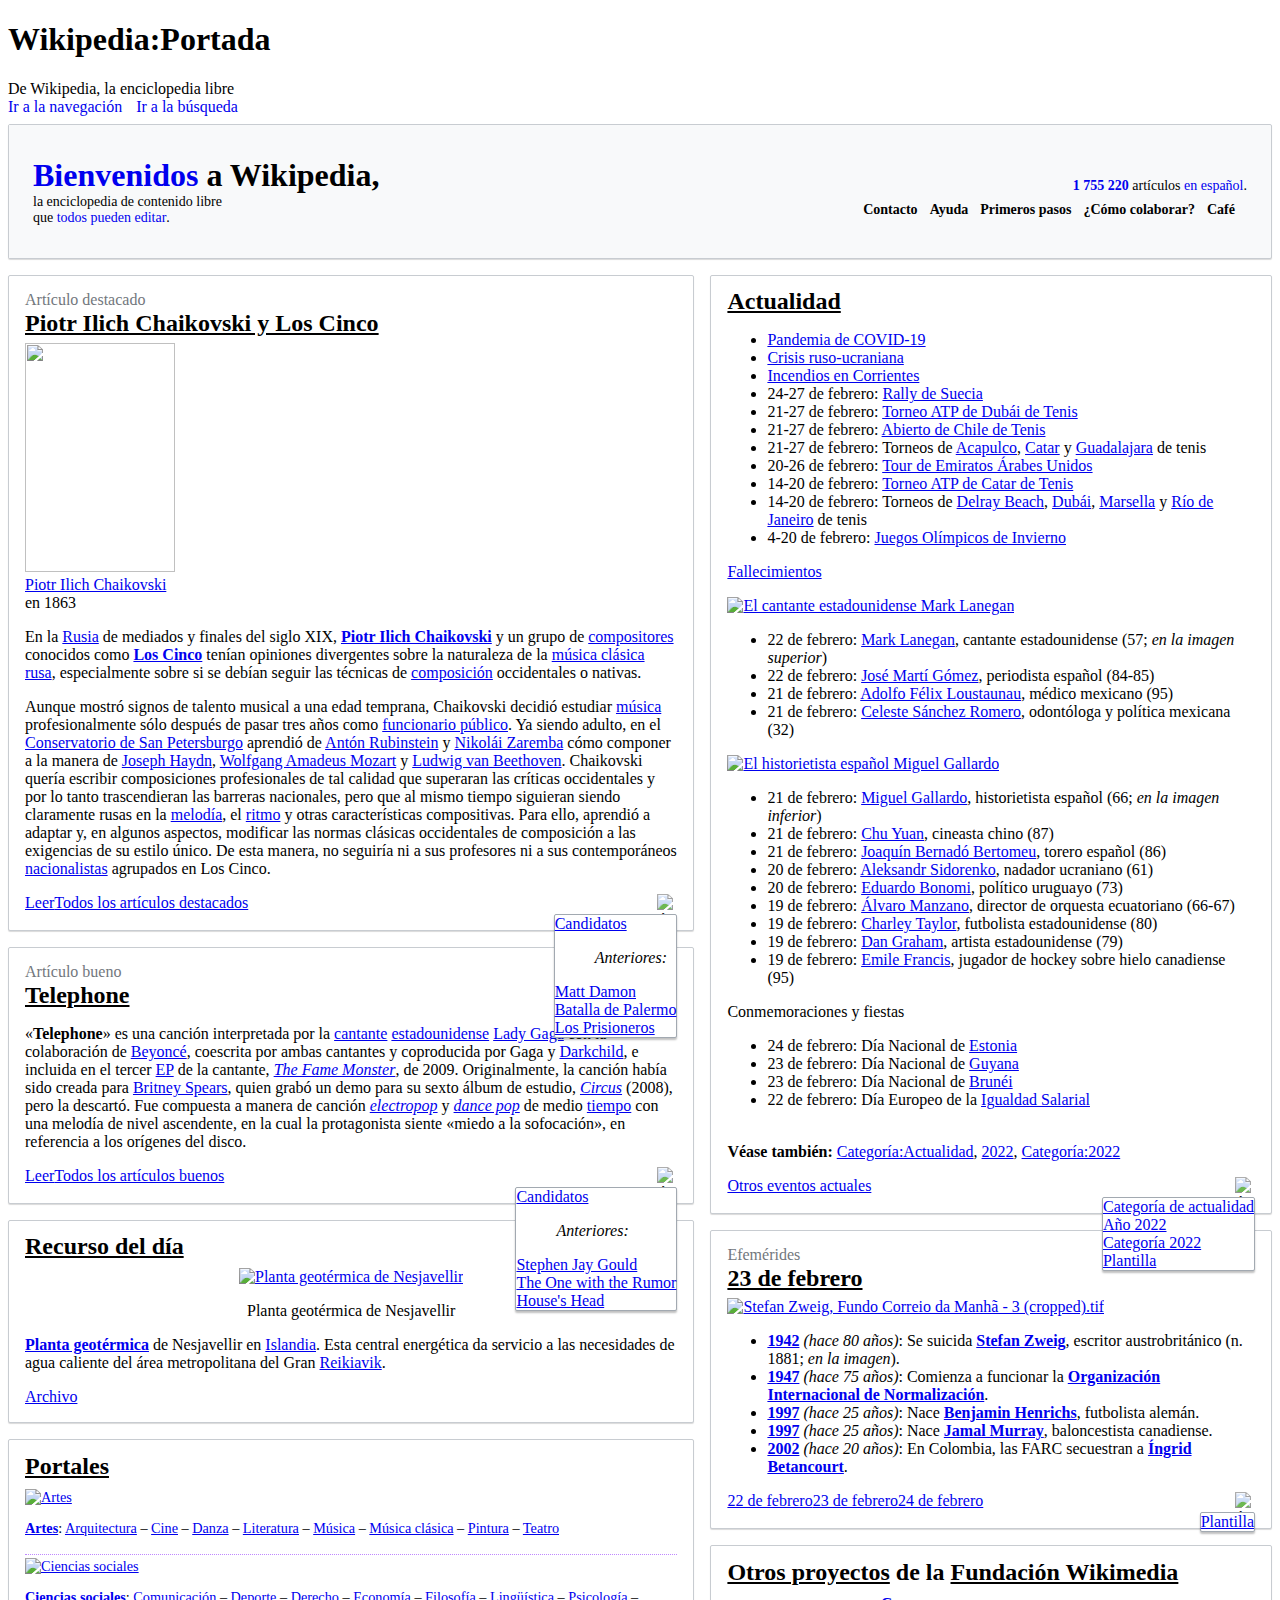
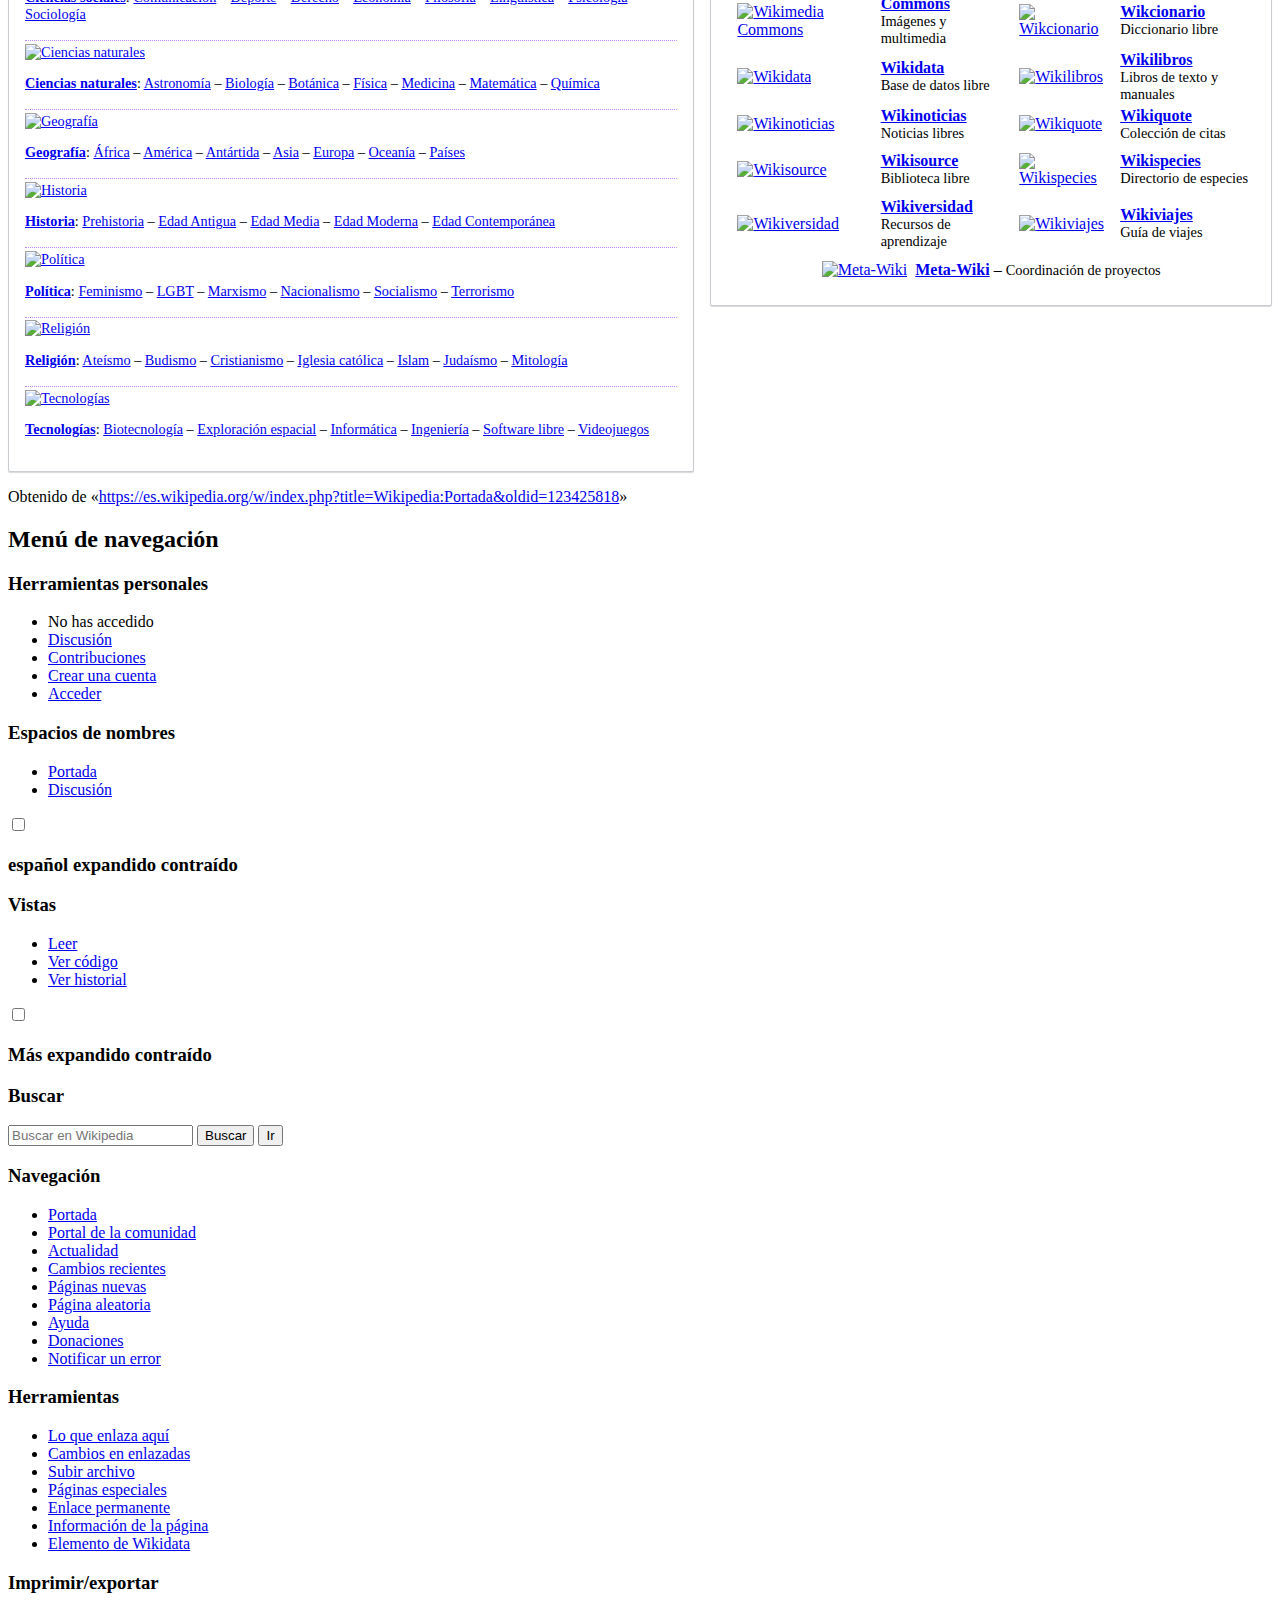
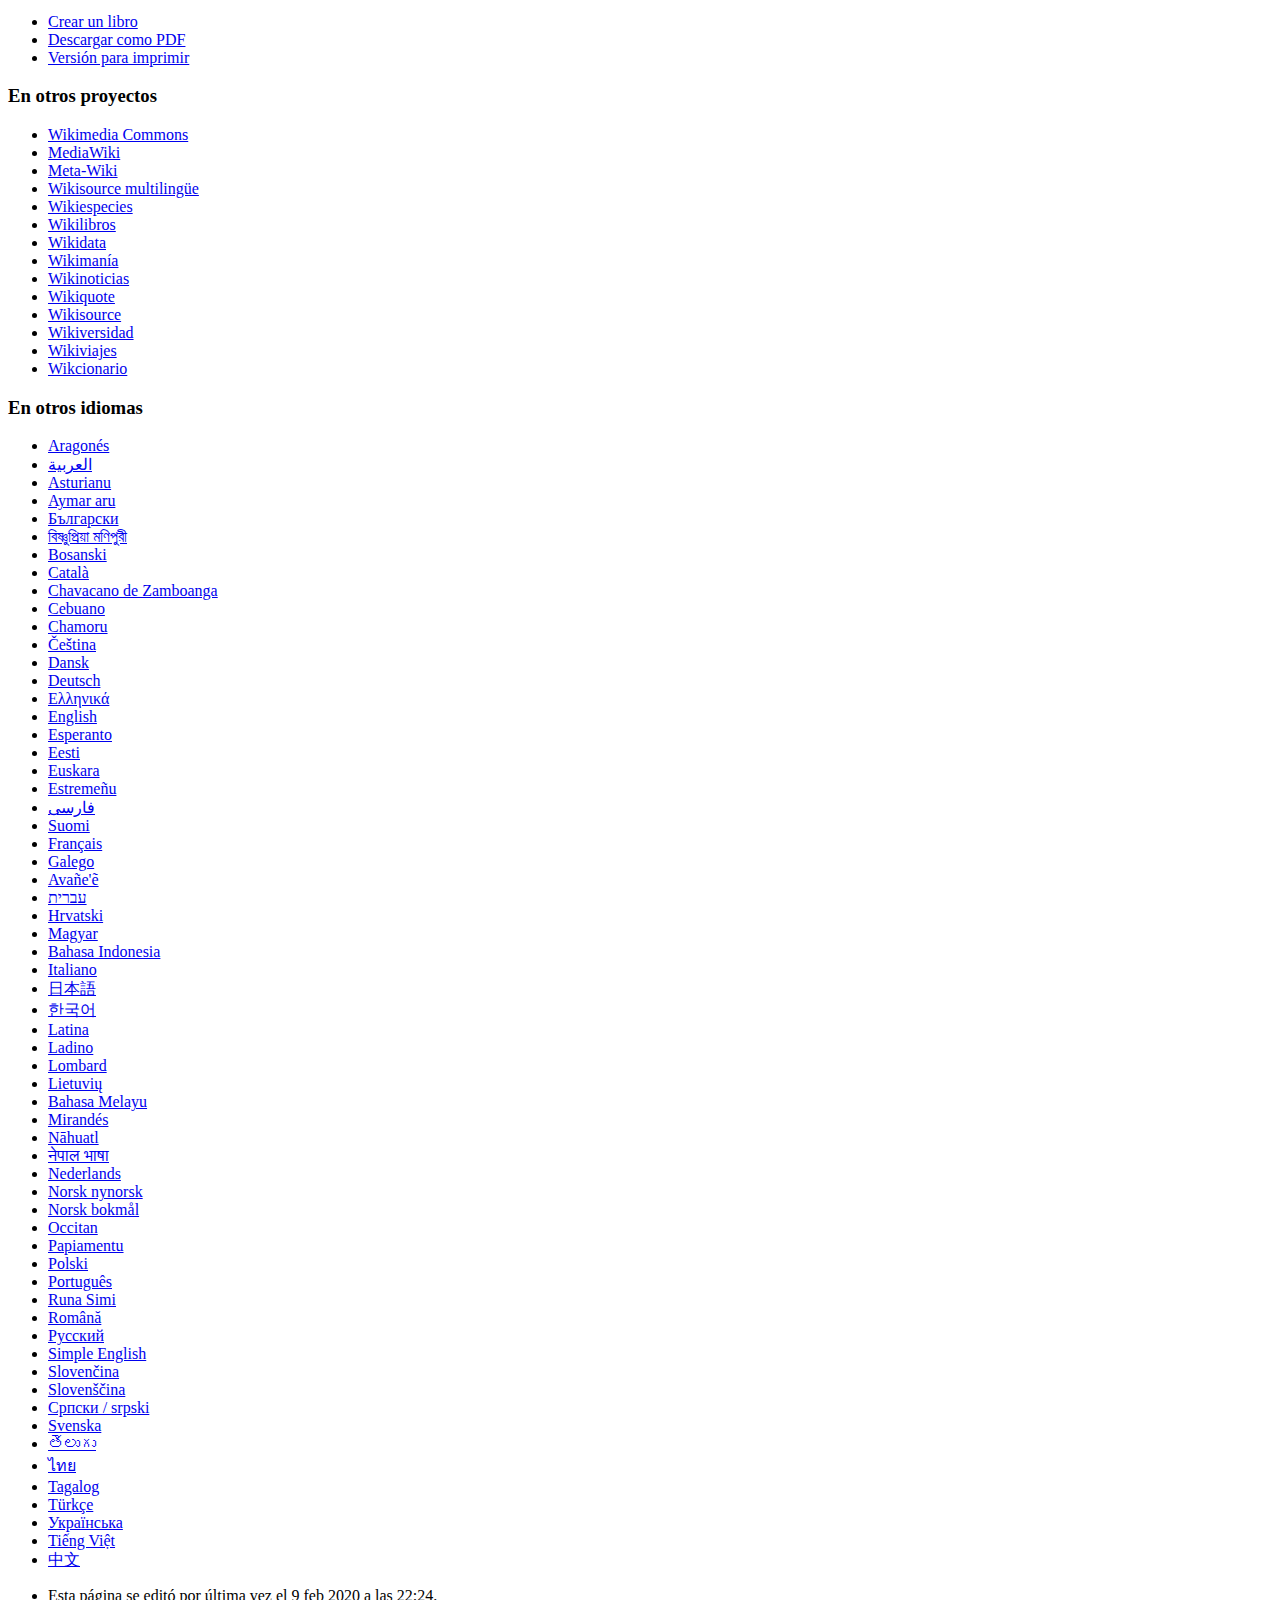
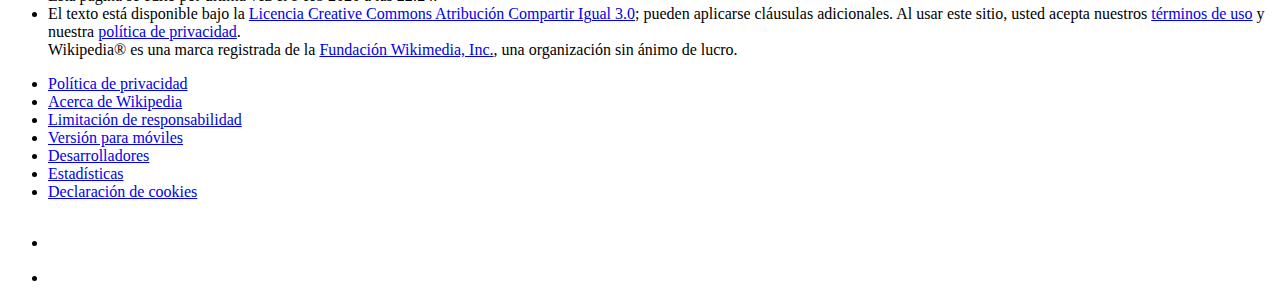
==== commit 57ed0d0f: "Intento de wikipedia (No terminado)" ====
--- a/probando.html
+++ b/probando.html
@@ -30,6 +30,7 @@
 <link rel="canonical" href="https://es.wikipedia.org/wiki/Wikipedia:Portada"/>
 <link rel="dns-prefetch" href="//meta.wikimedia.org" />
 <link rel="dns-prefetch" href="//login.wikimedia.org"/>
+<link rel="stylesheet" href="DesafiosN7.css">
 </head>
 
 <body class="ext-discussiontools-replytool-enabled ext-discussiontools-sourcemodetoolbar-enabled mediawiki ltr sitedir-ltr mw-hide-empty-elt ns-4 ns-subject page-Wikipedia_Portada rootpage-Wikipedia_Portada skin-vector action-view skin-vector-legacy"><div id="mw-page-base" class="noprint"></div>
@@ -37,8 +38,7 @@
 <div id="content" class="mw-body" role="main">
 	<a id="top"></a>
 	<div id="siteNotice"><!-- CentralNotice --></div>
-	<div class="mw-indicators">
-	</div>
+	<div class="mw-indicators"></div>
 	<h1 id="firstHeading" class="firstHeading mw-first-heading">Wikipedia:Portada</h1>
 	<div id="bodyContent" class="vector-body">
 		<div id="siteSub" class="noprint">De Wikipedia, la enciclopedia libre</div>
@@ -48,28 +48,36 @@
 		<div id="jump-to-nav"></div>
 		<a class="mw-jump-link" href="#mw-head">Ir a la navegación</a>
 		<a class="mw-jump-link" href="#searchInput">Ir a la búsqueda</a>
-		<div id="mw-content-text" class="mw-body-content mw-content-ltr" lang="es" dir="ltr"><div class="mw-parser-output"><style data-mw-deduplicate="TemplateStyles:r124118529">.mw-parser-output .main-header{border-bottom-color:transparent;margin-bottom:0.25em;margin-top:0;padding-bottom:0;padding-top:0}.mw-parser-output .main-plainlist>ul{list-style:none;margin:0;padding:0}.mw-parser-output .main-plainlist li{margin-bottom:0}.mw-parser-output .main-top-right .mw-ui-quiet:hover,.mw-parser-output .main-top-right .mw-ui-quiet:focus,.mw-parser-output .main-footer .mw-ui-quiet:hover,.mw-parser-output .main-footer .mw-ui-quiet:focus{color:#0645ad}.mw-parser-output .mw-headline-number{display:none}@media(min-width:720px){.mw-parser-output .main-wikimedia{padding-top:1rem;padding-left:1rem;padding-right:1rem}}@media(min-width:1000px){.mw-parser-output .main-wrapper{display:flex;margin:0 -0.5rem}.mw-parser-output .main-wrapper-column{flex:1;margin:0 0.5rem}.mw-parser-output .main-wikimedia{padding-top:1rem;padding-left:1rem;padding-right:1rem}}@media(min-width:1000px){.mw-parser-output .main-wrapper-column{width:55%}.mw-parser-output .main-wrapper-column+.main-wrapper-column{width:45%}.mw-parser-output .main-wrapper-column{flex:inherit}}.mw-parser-output .main-box-image-only div{width:auto!important}body.skin-timeless .mw-parser-output .main-box-header:after,body.skin-timeless .mw-parser-output .main-top-header:after{border-bottom:0 solid transparent}</style>
-<style data-mw-deduplicate="TemplateStyles:r112541486">.mw-parser-output .main-top{font-size:1rem;margin-top:1rem;padding-bottom:1.5rem}.mw-parser-output .main-top-left>p{font-size:0.875em;margin:0}.mw-parser-output .main-top-right{font-size:0.875em;margin-top:0.5em}.mw-parser-output .main-top-right>ul{display:none;margin-top:0.5rem}.mw-parser-output .main-top-right .mw-ui-button.mw-ui-quiet{padding-right:0}.mw-parser-output .main-top-header{border-bottom:0;margin-bottom:0;margin-top:0}.mw-parser-output .main-top-articleCount{margin-bottom:0}body.skin-minerva .mw-parser-output .main-top-articleCount{display:none}.mw-parser-output .main-top-mobileSearch{display:none;margin-top:1rem}body.skin-minerva .mw-parser-output .main-top-mobileSearch{display:block}.mw-parser-output .main-top-mobileSearchButton{background:#fff;border:none;box-shadow:0 2px 2px 0 rgba(0,0,0,0.25);color:#72777d;font-weight:normal;max-width:none;text-align:left;width:100%}@media(min-width:720px){.mw-parser-output .main-top{background-color:#f8f9fa;border:1px solid #c8ccd1;border-radius:2px;box-shadow:0 1px 1px rgba(0,0,0,.15);margin-bottom:1rem;padding:1rem}.mw-parser-output .main-top-right>ul{display:flex;flex-wrap:wrap}.mw-parser-output .main-top-articleCount{margin-bottom:0.5rem}body.skin-minerva .mw-parser-output .main-top-articleCount{display:block}body.skin-minerva .mw-parser-output .main-top-mobileSearch{display:none}}@media(min-width:1000px){.mw-parser-output .main-top{align-items:center;background-image:url("https://upload.wikimedia.org/wikipedia/commons/e/e3/Wikipedia_logo_letters_banner.svg");background-position:right;background-repeat:no-repeat;display:flex;margin-bottom:1rem;margin-top:0.5rem;padding:0 1.5rem 0 0}.mw-parser-output .main-top-left{background-image:linear-gradient(to right,#f8f9fa 0%,#f8f9fa 70%,rgba(248,249,250,0)100%);flex:2;padding:2rem 0 2rem 1.5rem}.mw-parser-output .main-top-right{flex:3;margin-top:0;text-align:right}.mw-parser-output .main-top-right>ul{align-items:center;flex-direction:row-reverse;margin-top:0;text-align:left}.mw-parser-output .main-top-createArticle+li .mw-ui-button.mw-ui-quiet{padding-right:1em}}body.skin-modern .mw-parser-output .main-top-header{line-height:1.8rem;font-size:1.8rem}</style>
-<div class="main-top">
-<div class="main-top-left">
-<h1 class="main-top-header"><span id="Bienvenidos_a_Wikipedia.2C"></span><span class="mw-headline" id="Bienvenidos_a_Wikipedia," data-mw-comment="{&quot;type&quot;:&quot;heading&quot;,&quot;level&quot;:0,&quot;id&quot;:&quot;h-Bienvenidos_a_Wikipedia,&quot;,&quot;replies&quot;:[&quot;h-Piotr_Ilich_Chaikovski_y_Los_Cinco-Bienvenidos_a_Wikipedia,&quot;,&quot;h-Telephone-Bienvenidos_a_Wikipedia,&quot;,&quot;h-Recurso_del_d\u00eda-Bienvenidos_a_Wikipedia,&quot;,&quot;h-Portales-Bienvenidos_a_Wikipedia,&quot;,&quot;h-Actualidad-Bienvenidos_a_Wikipedia,&quot;,&quot;h-23_de_febrero-Bienvenidos_a_Wikipedia,&quot;,&quot;h-Otros_proyectos_de_la_Fundaci\u00f3n_Wikimedia-Bienvenidos_a_Wikipedia,&quot;],&quot;headingLevel&quot;:1,&quot;placeholderHeading&quot;:false}"><span data-mw-comment-start="" id="h-Bienvenidos_a_Wikipedia,"></span><a href="/wiki/Wikipedia:Bienvenidos" title="Wikipedia:Bienvenidos">Bienvenidos</a> a Wikipedia,<span data-mw-comment-end="h-Bienvenidos_a_Wikipedia,"></span></span></h1>
-<p>la enciclopedia de contenido libre<br/>que <a href="/wiki/Ayuda:Introducci%C3%B3n" title="Ayuda:Introducción">todos pueden editar</a>.
-</p>
-<div class="main-top-mobileSearch"><a href="/wiki/Especial:Buscar" title="Especial:Buscar"><span class="mw-ui-button main-top-mobileSearchButton skin-minerva-search-trigger">Buscar en 1 755 220 artículos</span></a></div>
-</div>
-<div class="main-top-right main-plainlist">
-<p class="main-top-articleCount"><b><a href="/wiki/Especial:Estad%C3%ADsticas" title="Especial:Estadísticas">1 755 220</a></b> artículos <a href="/wiki/Wikipedia_en_espa%C3%B1ol" title="Wikipedia en español">en español</a>.</p>
-<ul>
-<li><a href="/wiki/Wikipedia:Caf%C3%A9" title="Wikipedia:Café"><span class="mw-ui-button mw-ui-quiet">Café</span></a></li>
-<li><a href="/wiki/Ayuda:C%C3%B3mo_puedes_colaborar" title="Ayuda:Cómo puedes colaborar"><span class="mw-ui-button mw-ui-quiet">¿Cómo colaborar?</span></a></li>
-<li><a href="/wiki/Ayuda:Introducci%C3%B3n" title="Ayuda:Introducción"><span class="mw-ui-button mw-ui-quiet">Primeros pasos</span></a></li>
-<li><a href="/wiki/Ayuda:Contenidos" title="Ayuda:Contenidos"><span class="mw-ui-button mw-ui-quiet">Ayuda</span></a></li>
-<li><a href="/wiki/Wikipedia:Contacto" title="Wikipedia:Contacto"><span class="mw-ui-button mw-ui-quiet">Contacto</span></a></li>
-</ul>
-</div>
-</div>
-<div class="main-wrapper">
-<div class="main-wrapper-column">
+		<div id="mw-content-text" class="mw-body-content mw-content-ltr" lang="es" dir="ltr">
+			<div class="mw-parser-output">
+				<style data-mw-deduplicate="TemplateStyles:r124118529">.mw-parser-output .main-header{border-bottom-color:transparent;margin-bottom:0.25em;margin-top:0;padding-bottom:0;padding-top:0}.mw-parser-output .main-plainlist>ul{list-style:none;margin:0;padding:0}.mw-parser-output .main-plainlist li{margin-bottom:0}.mw-parser-output .main-top-right .mw-ui-quiet:hover,.mw-parser-output .main-top-right .mw-ui-quiet:focus,.mw-parser-output .main-footer .mw-ui-quiet:hover,.mw-parser-output .main-footer .mw-ui-quiet:focus{color:#0645ad}.mw-parser-output .mw-headline-number{display:none}@media(min-width:720px){.mw-parser-output .main-wikimedia{padding-top:1rem;padding-left:1rem;padding-right:1rem}}@media(min-width:1000px){.mw-parser-output .main-wrapper{display:flex;margin:0 -0.5rem}.mw-parser-output .main-wrapper-column{flex:1;margin:0 0.5rem}.mw-parser-output .main-wikimedia{padding-top:1rem;padding-left:1rem;padding-right:1rem}}@media(min-width:1000px){.mw-parser-output .main-wrapper-column{width:55%}.mw-parser-output .main-wrapper-column+.main-wrapper-column{width:45%}.mw-parser-output .main-wrapper-column{flex:inherit}}.mw-parser-output .main-box-image-only div{width:auto!important}body.skin-timeless .mw-parser-output .main-box-header:after,body.skin-timeless .mw-parser-output .main-top-header:after{border-bottom:0 solid transparent}</style>
+				<style data-mw-deduplicate="TemplateStyles:r112541486">.mw-parser-output .main-top{font-size:1rem;margin-top:1rem;padding-bottom:1.5rem}.mw-parser-output .main-top-left>p{font-size:0.875em;margin:0}.mw-parser-output .main-top-right{font-size:0.875em;margin-top:0.5em}.mw-parser-output .main-top-right>ul{display:none;margin-top:0.5rem}.mw-parser-output .main-top-right .mw-ui-button.mw-ui-quiet{padding-right:0}.mw-parser-output .main-top-header{border-bottom:0;margin-bottom:0;margin-top:0}.mw-parser-output .main-top-articleCount{margin-bottom:0}body.skin-minerva .mw-parser-output .main-top-articleCount{display:none}.mw-parser-output .main-top-mobileSearch{display:none;margin-top:1rem}body.skin-minerva .mw-parser-output .main-top-mobileSearch{display:block}.mw-parser-output .main-top-mobileSearchButton{background:#fff;border:none;box-shadow:0 2px 2px 0 rgba(0,0,0,0.25);color:#72777d;font-weight:normal;max-width:none;text-align:left;width:100%}@media(min-width:720px){.mw-parser-output .main-top{background-color:#f8f9fa;border:1px solid #c8ccd1;border-radius:2px;box-shadow:0 1px 1px rgba(0,0,0,.15);margin-bottom:1rem;padding:1rem}.mw-parser-output .main-top-right>ul{display:flex;flex-wrap:wrap}.mw-parser-output .main-top-articleCount{margin-bottom:0.5rem}body.skin-minerva .mw-parser-output .main-top-articleCount{display:block}body.skin-minerva .mw-parser-output .main-top-mobileSearch{display:none}}@media(min-width:1000px){.mw-parser-output .main-top{align-items:center;background-image:url("https://upload.wikimedia.org/wikipedia/commons/e/e3/Wikipedia_logo_letters_banner.svg");background-position:right;background-repeat:no-repeat;display:flex;margin-bottom:1rem;margin-top:0.5rem;padding:0 1.5rem 0 0}.mw-parser-output .main-top-left{background-image:linear-gradient(to right,#f8f9fa 0%,#f8f9fa 70%,rgba(248,249,250,0)100%);flex:2;padding:2rem 0 2rem 1.5rem}.mw-parser-output .main-top-right{flex:3;margin-top:0;text-align:right}.mw-parser-output .main-top-right>ul{align-items:center;flex-direction:row-reverse;margin-top:0;text-align:left}.mw-parser-output .main-top-createArticle+li .mw-ui-button.mw-ui-quiet{padding-right:1em}}body.skin-modern .mw-parser-output .main-top-header{line-height:1.8rem;font-size:1.8rem}</style>
+				<div class="main-top">
+					<div class="main-top-left">
+						<h1 class="main-top-header"><span id="Bienvenidos_a_Wikipedia.2C"></span><span class="mw-headline" id="Bienvenidos_a_Wikipedia," data-mw-comment="{&quot;type&quot;:&quot;heading&quot;,&quot;level&quot;:0,&quot;id&quot;:&quot;h-Bienvenidos_a_Wikipedia,&quot;,&quot;replies&quot;:[&quot;h-Piotr_Ilich_Chaikovski_y_Los_Cinco-Bienvenidos_a_Wikipedia,&quot;,&quot;h-Telephone-Bienvenidos_a_Wikipedia,&quot;,&quot;h-Recurso_del_d\u00eda-Bienvenidos_a_Wikipedia,&quot;,&quot;h-Portales-Bienvenidos_a_Wikipedia,&quot;,&quot;h-Actualidad-Bienvenidos_a_Wikipedia,&quot;,&quot;h-23_de_febrero-Bienvenidos_a_Wikipedia,&quot;,&quot;h-Otros_proyectos_de_la_Fundaci\u00f3n_Wikimedia-Bienvenidos_a_Wikipedia,&quot;],&quot;headingLevel&quot;:1,&quot;placeholderHeading&quot;:false}"><span data-mw-comment-start="" id="h-Bienvenidos_a_Wikipedia,"></span><a class="Bienvenidos" href="/wiki/Wikipedia:Bienvenidos" title="Wikipedia:Bienvenidos">Bienvenidos</a> a Wikipedia,<span data-mw-comment-end="h-Bienvenidos_a_Wikipedia,"></span></span></h1>
+						<p>la enciclopedia de contenido libre<br/>que <a class="Bienvenidos" href="/wiki/Ayuda:Introducci%C3%B3n" title="Ayuda:Introducción">todos pueden editar</a>.</p>
+						<div class="main-top-mobileSearch">
+							<a href="/wiki/Especial:Buscar" title="Especial:Buscar">
+								<span class="mw-ui-button main-top-mobileSearchButton skin-minerva-search-trigger">Buscar en 1 755 220 artículos</span>
+							</a>
+						</div>
+					</div>
+
+					<div class="main-top-right main-plainlist">
+						<p class="main-top-articleCount"><b>
+							<a class="articulos" href="/wiki/Especial:Estad%C3%ADsticas" title="Especial:Estadísticas">1 755 220</a></b> artículos <a class="articulos" href="/wiki/Wikipedia_en_espa%C3%B1ol" title="Wikipedia en español">en español</a>.</p>
+						<ul>
+							<li><a class="bienvenidos" href="/wiki/Wikipedia:Caf%C3%A9" title="Wikipedia:Café"><span class="mw-ui-button mw-ui-quiet">Café</span></a></li>
+							<li><a class="bienvenidos" href="/wiki/Ayuda:C%C3%B3mo_puedes_colaborar" title="Ayuda:Cómo puedes colaborar"><span class="mw-ui-button mw-ui-quiet">¿Cómo colaborar?</span></a></li>
+							<li><a class="bienvenidos" href="/wiki/Ayuda:Introducci%C3%B3n" title="Ayuda:Introducción"><span class="mw-ui-button mw-ui-quiet">Primeros pasos</span></a></li>
+							<li><a class="bienvenidos" href="/wiki/Ayuda:Contenidos" title="Ayuda:Contenidos"><span class="mw-ui-button mw-ui-quiet">Ayuda</span></a></li>
+							<li><a class="bienvenidos" href="/wiki/Wikipedia:Contacto" title="Wikipedia:Contacto"><span class="mw-ui-button mw-ui-quiet">Contacto</span></a></li>
+						</ul>
+					</div>
+				</div>
+
+				<div class="main-wrapper">
+					<div class="main-wrapper-column">
 <style data-mw-deduplicate="TemplateStyles:r112540488">.mw-parser-output .main-box{background:#fff;border:solid #c8ccd1;border-width:1px 0;box-shadow:0 1px 1px rgba(0,0,0,0.15);margin:0 -1rem 1rem;padding:1rem}.mw-parser-output .main-box>p:last-child{margin-bottom:0}.mw-parser-output .main-box-image-only>.main-box-content{margin:0.5rem -1rem 0;text-align:center}.mw-parser-output .main-box-image-only>.main-box-content img{height:auto;max-width:100%}.mw-parser-output .main-box-imageCaption{text-align:center}.mw-parser-output .main-box-imageCaption>p{display:inline-block;margin-bottom:0;text-align:left}.mw-parser-output .main-box-section{color:#72777d;line-height:1.25;margin-top:-.125em}.mw-parser-output .main-box-header{margin-top:-.15em}.mw-parser-output .main-box-header a{color:inherit}.mw-parser-output .main-box-section+.main-box-header{margin-top:0}.mw-parser-output .main-box-header a:focus,.mw-parser-output .main-box:hover .main-box-header a,.mw-parser-output .main-box:hover .main-featuredLists-item>a{color:#0645ad}.mw-parser-output .main-footer{display:flex;justify-content:flex-end;margin-top:1rem;position:relative}.mw-parser-output .main-footer:empty{display:none}.mw-parser-output .main-footer-actions{flex:1}.mw-parser-output .main-footer-actions>ul{align-items:center;display:flex}.mw-parser-output .main-footer-menu{align-items:stretch;display:flex}.mw-parser-output .main-footer-menuToggle{align-items:center;display:flex;float:none;height:100%;opacity:0.87}.mw-parser-output .main-footer-menuToggle:hover{opacity:0.51}.mw-parser-output .main-footer-menuDropdown{background:#fff;border:1px solid #a2a9b1;border-radius:2px;box-shadow:0 2px 2px 0 rgba(0,0,0,0.25);max-width:15em;position:absolute;right:0;top:100%;z-index:100}.mw-parser-output .main-footer-menuDropdown .mw-ui-button{text-align:left;width:100%}@media(max-width:719px){.mw-parser-output .main-box-responsive-image>.floatleft,.mw-parser-output .main-box-responsive-image>.floatright{float:none;margin-left:-1rem;margin-right:-1rem;text-align:center}.mw-parser-output .main-box-responsive-image>.floatleft>a,.mw-parser-output .main-box-responsive-image>.floatright>a{display:block}}@media(min-width:720px){.mw-parser-output .main-box{border-radius:2px;border-width:1px;margin-bottom:1rem;margin-left:0;margin-right:0}}@media(min-width:1000px){.mw-parser-output .main-box{margin-bottom:1rem;padding:1rem}.mw-parser-output .main-box-image-only>.main-box-content{margin-left:-1rem;margin-right:-1rem}}</style>
 <div id="main-tfa" class="main-box main-box-responsive-image"><div id="Artículo_destacado" class="main-box-section">Artículo destacado</div><h2 class="main-header main-box-header"><span class="mw-headline" id="Piotr_Ilich_Chaikovski_y_Los_Cinco" data-mw-comment="{&quot;type&quot;:&quot;heading&quot;,&quot;level&quot;:0,&quot;id&quot;:&quot;h-Piotr_Ilich_Chaikovski_y_Los_Cinco-Bienvenidos_a_Wikipedia,&quot;,&quot;replies&quot;:[],&quot;headingLevel&quot;:2,&quot;placeholderHeading&quot;:false}"><span data-mw-comment-start="" id="h-Piotr_Ilich_Chaikovski_y_Los_Cinco-Bienvenidos_a_Wikipedia,"></span><a href="/wiki/Piotr_Ilich_Chaikovski_y_Los_Cinco" title="Piotr Ilich Chaikovski y Los Cinco">Piotr Ilich Chaikovski y Los Cinco</a><span data-mw-comment-end="h-Piotr_Ilich_Chaikovski_y_Los_Cinco-Bienvenidos_a_Wikipedia,"></span></span></h2>
 <div class="thumb tright"><div class="thumbinner" style="width:152px;"><a href="/wiki/Archivo:Tchaikovsky_in_1863.JPG" class="image"><img alt="" src="//upload.wikimedia.org/wikipedia/commons/thumb/f/f2/Tchaikovsky_in_1863.JPG/150px-Tchaikovsky_in_1863.JPG" decoding="async" width="150" height="229" class="thumbimage" srcset="//upload.wikimedia.org/wikipedia/commons/thumb/f/f2/Tchaikovsky_in_1863.JPG/225px-Tchaikovsky_in_1863.JPG 1.5x, //upload.wikimedia.org/wikipedia/commons/thumb/f/f2/Tchaikovsky_in_1863.JPG/300px-Tchaikovsky_in_1863.JPG 2x" data-file-width="997" data-file-height="1519"/></a>  <div class="thumbcaption"><div class="magnify"><a href="/wiki/Archivo:Tchaikovsky_in_1863.JPG" class="internal" title="Ampliar"></a></div><a href="/wiki/Piotr_Ilich_Chaikovski" title="Piotr Ilich Chaikovski">Piotr Ilich Chaikovski</a> en 1863</div></div></div>
--- a/DesafiosN7.css
+++ b/DesafiosN7.css
@@ -0,0 +1,50 @@
+
+/* el desafío es darle el mismo aspecto a nuestra 
+wikipedia usando las herramientas de CSS aprendidas.
+*/
+
+.bienvenidos{
+    font-weight: bold;
+    padding-right: 12px;
+    list-style: none;
+    display: inline-flex;
+    text-decoration: none;
+    color: black;
+}
+
+.bienvenidos:hover{
+    background-color: white;
+    background-position: center;
+    background-size: 100%;
+}
+
+.articulos{
+    list-style: none;
+    text-decoration: none;
+    display: inline-flex;
+}
+
+.articulos:hover{
+    text-decoration: underline;
+}
+
+.Bienvenidos{
+    list-style: none;
+    display: inline-flex;
+    text-decoration: none;
+}
+
+.Bienvenidos:hover{
+    text-decoration: underline;
+}
+
+.mw-jump-link{
+    padding-right: 10px;
+    text-decoration: none;
+}
+
+.mw-jump-link:hover{
+    text-decoration: underline;
+}
+
+
